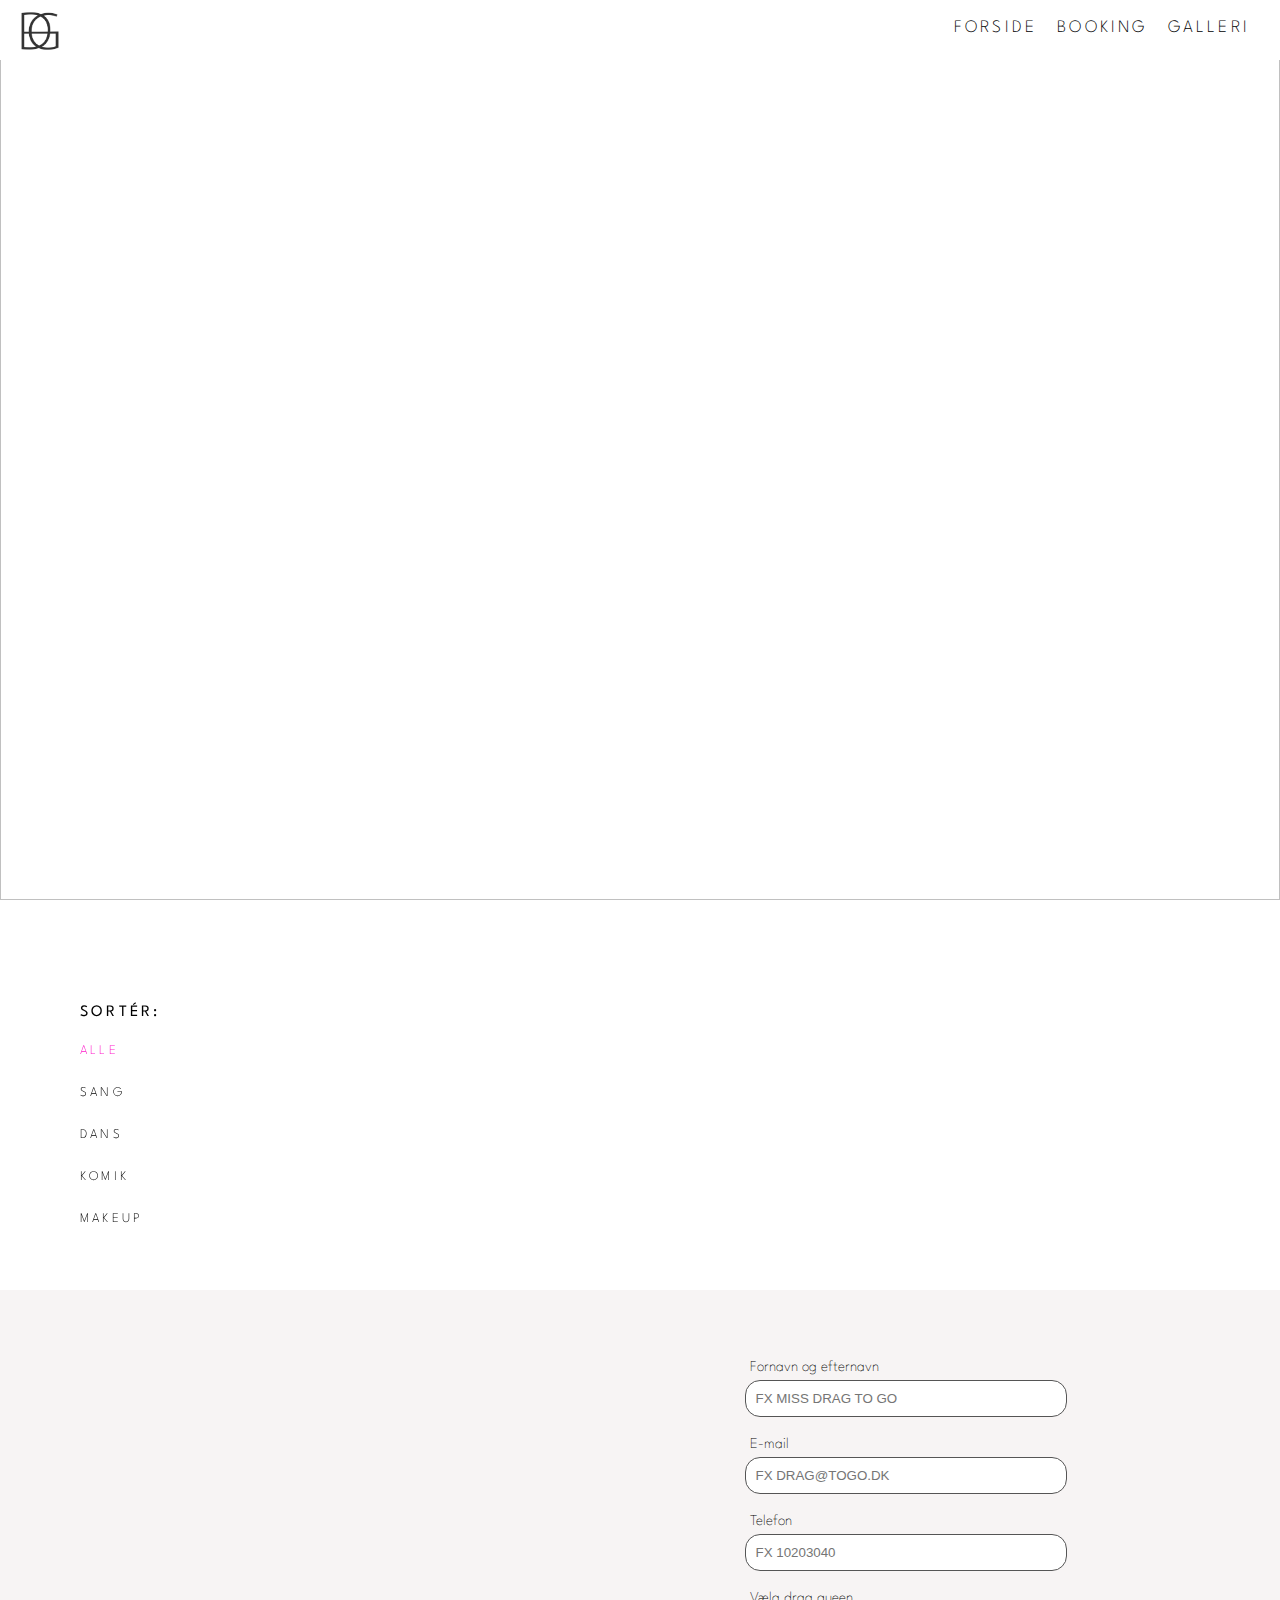
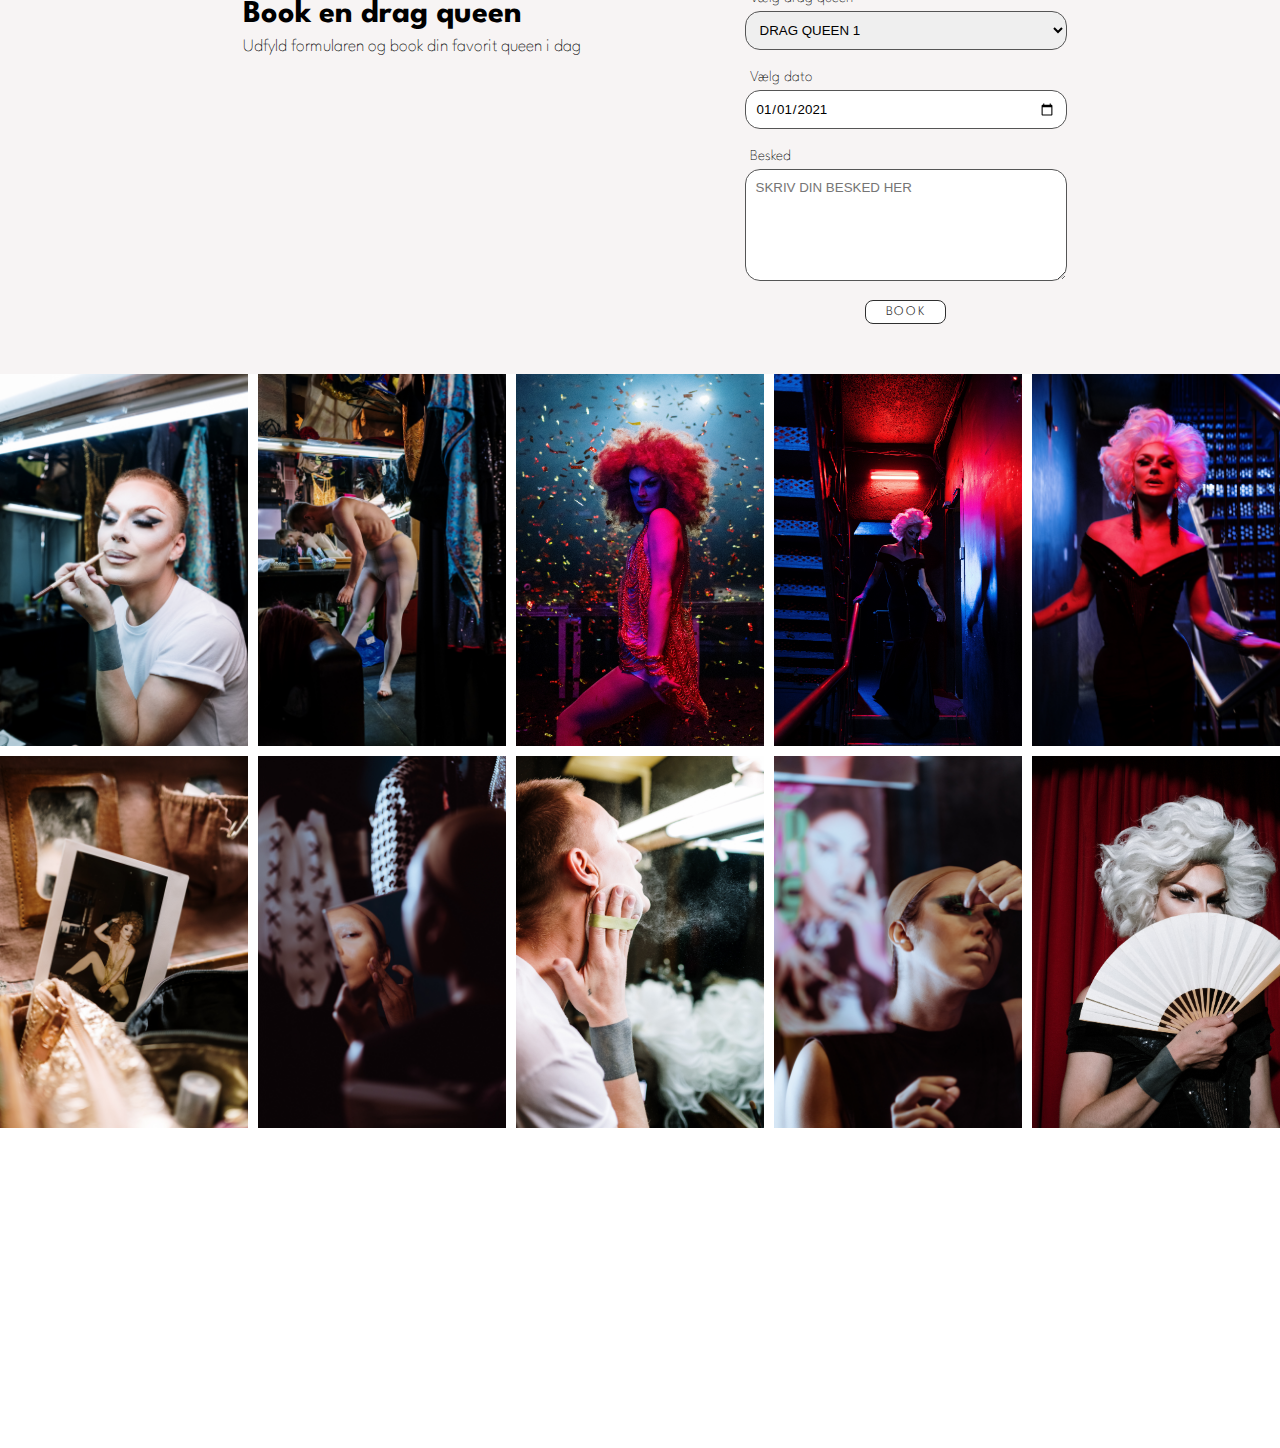
==== index.html @ 686bbc50 "slettet style sheets fra html" ====
<!DOCTYPE html>
<html lang="da">

<head>
    <meta charset="utf-8">
    <meta name="viewport" content="width=device-width, initial-scale=1.0">

    <link rel="apple-touch-icon" sizes="200x200" href="img/DRAGTOGO_LOGO-02-kopi.png">
    <link rel="icon" type="image/png" sizes="32x32" href="img/DRAGTOGO_LOGO-02-kopi.png">


    <!--    link der henter google font-->
    <link rel="preconnect" href="https://fonts.gstatic.com">
    <link href="https://fonts.googleapis.com/css2?family=Spartan:wght@100;200;300;400;500&display=swap" rel="stylesheet">


    <title>Drag To-Go</title>
    <link rel="stylesheet" href="style.css">
    <link rel="stylesheet" href="theresa.css">
</head>

<body>

    <header>
        <nav>
            <a href="index.html"><img id="logo" src="img/DRAGTOGO_LOGO-02-kopi.png" alt="logo"></a>
            <div id="menuknap">
                <div class="bar1"></div>
                <div class="bar2"></div>
                <div class="bar3"></div>
            </div>
            <div id="navbar" class="hidden">
                <div id="link_box">
                    <a class="link" href="index.html">Forside</a>
                    <a class="link" href="index.html#booking">Booking</a>
                    <a class="link" href="index.html#galleri">Galleri</a>
                </div>
            </div>
        </nav>
    </header>

    <main>
        <section id="splash">
            <img src="img/splashimage.jpg" alt="">
            <div class="splash_container">
                <h1>DRAG TO GO</h1>
                <p>Se udvalget af vores smukke drag queens og book en unik oplevelse til dit selskab, som med garanti vil opleve et brag af fest </p>
            </div>
            <p class="pil bounce">ↆ</p>
        </section>

        <section id="liste">
            <div id="sorter_section">
                <h3 class="sorter">Sortér: ☰</h3>
                <div class="kategorier hidden">
                    <button data-kategori="alle" class="valgt">ALLE</button>
                    <button data-kategori="Sang">SANG</button>
                    <button data-kategori="Dans">DANS</button>
                    <button data-kategori="Komik">KOMIK</button>
                    <button data-kategori="Makeup">MAKEUP</button>
                </div>
            </div>

            <div id="oversigt"></div>

        </section>



        <section id="booking">
            <div id="booking_tekst">
                <h2>Book en drag queen</h2>
                <p>Udfyld formularen og book din favorit queen i dag</p>
            </div>

            <div id="form_container">
                <form name="booking_form" action="lavevttakfordinbeskedhtmlside">

                    <label for="navn">Fornavn og efternavn</label>
                    <input id="navn" placeholder="FX MISS DRAG TO GO" name="navn" type="text" required>

                    <label for="e-mail">E-mail</label>
                    <input id="e-mail" placeholder="FX DRAG@TOGO.DK" name="e-mail" type="email" required>

                    <label for="tlf">Telefon</label>
                    <input id="tlf" placeholder="FX 10203040" name="tlf" type="tel" pattern="[0-9]{8}" required>

                    <label for="queens">Vælg drag queen</label>
                    <select id="queens" name="queens">
                        <option value="queen1">DRAG QUEEN 1</option>
                        <option value="queen2">DRAG QUEEN 2</option>
                        <option value="queen3">DRAG QUEEN 3</option>
                        <option value="queen4">DRAG QUEEN 4</option>
                        <option value="queen5">DRAG QUEEN 5</option>
                        <option value="queen6">DRAG QUEEN 6</option>
                        <option value="queen7">DRAG QUEEN 7</option>
                        <option value="queen8">DRAG QUEEN 8</option>
                        <option value="queen9">DRAG QUEEN 9</option>
                        <option value="queen10">DRAG QUEEN 10</option>
                    </select>

                    <label for="dato">Vælg dato</label>
                    <input id="dato" type="date" name="dato" value="2021-01-01" min="2021-01-01" max="2025-12-31">

                    <!--
                        <label for="emne">Emne</label>
                        <input id="emne" placeholder="Beskedemne" name="emne" type="text" required>
-->
                    <label for="besked">Besked</label>
                    <textarea id="besked" placeholder="SKRIV DIN BESKED HER" rows="6" name="besked" required></textarea>

                    <div id="book_knap_container">

                        <button id="book_knap">BOOK</button>
                    </div>

                </form>
            </div>
        </section>

        <section id="galleri">
            <div class="image-container">
                <figure>
                    <img src="img/drag1.jpg" class="pic1" alt="">
                    <img src="img/drag2.jpg" class="pic2" alt="">
                    <img src="img/drag6.jpg" class="pic3" alt="">
                    <img src="img/drag8.jpg" class="pic4" alt="">
                    <img src="img/drag9.jpg" class="pic5" alt="">
                    <img src="img/drag10.jpg" class="pic6" alt="">
                    <img src="img/drag28.jpg" class="pic7" alt="">
                    <img src="img/drag16.jpg" class="pic8" alt="">
                    <img src="img/drag12.jpg" class="pic9" alt="">
                    <img src="img/drag21.jpg" class="pic10" alt="">
                </figure>
            </div>
        </section>

        <template>
            <article>

                <img class="billede" src="" alt="">
                <button id="se_mere">Se mere</button>
                <p class="navn">Miss </p>
            </article>
        </template>


    </main>




    <footer id="footer">

        <div class="footer_container">
            <div class="footer_contact">
                <p>Kontakt os</p>
                <p>Telefon: +45 12 34 56 78</p>
                <p>Mail: drag@togo.com</p>
            </div>

            <div class="nyhedsbrev">
                <p>Tilmeld dig vores nyhedsbrev</p>
                <div class="mail_boks">
                    <input placeholder="MIN E-MAILADRESSE" type="text" name="mail" required>
                    <button class="tilmeld_knap">TILMELD ▸</button>
                </div>
                <div class="streg"></div>
            </div>
        </div>

        <div class="medier">
            <a href="#"><img src="img/socialemedier_facebook.png" alt="facebook ikon"></a>
            <a href="#"><img src="img/socialemedier_instagram.png" alt="instagram ikon"></a>
        </div>

        <p class="ophav">Ophavsret © 2021, DRAG TO GO</p>


    </footer>





    <script src="script.js"></script>
</body></html>
---- style.css ----
* {
    margin: 0;
    padding: 0;
}

img {
    width: 100%;
}

body {
    font-family: 'Spartan', sans-serif;
    /*    background-color: white;*/
    /*    margin: 0;*/
    margin-bottom: 310px;
}

main {
    background-color: white;
    margin: 0;
    margin-bottom: 180px;
}

h2 {
    font-size: 1.5rem;
}

h3 {
    font-size: 1rem;
}

p {
    font-size: 0.9rem;
}




/*------STYLE AF NAV------*/

#logo {
    width: 50px;
    height: 46px;
    position: absolute;
    left: 15px;
    top: 8px;
    z-index: 2;
}

nav {
    width: 100%;
    position: fixed;
    display: flex;
    flex-direction: row;
    justify-content: flex-end;
    height: 60px;
    background-color: white;
}

nav a {
    text-decoration: none;
    color: black;
    padding-bottom: 80px;
    font-size: 1.3rem;
    text-transform: uppercase;
    letter-spacing: .2rem;
    font-weight: 200;
}

#menuknap {
    margin-right: 20px;
    cursor: pointer;
    position: fixed;
    z-index: 2;
    padding-top: 10px;
}

#link_box {
    display: flex;
    flex-direction: column;
    text-align: center;
    margin-top: 100px;
}

#navbar {
    background-color: white;
    width: 100vw;
    height: 100vh;
}

.bar1,
.bar2,
.bar3 {
    width: 32px;
    height: 4px;
    background-color: black;
    margin: 6px 0;
    transition: 0.4s;
    border-radius: 5px;
}

.change .bar1 {
    transform: rotate(-45deg) translate(-8px, 5px);
    transform: rotate(-45deg) translate(-8px, 5px);
    background-color: #454545;
}

.change .bar2 {
    opacity: 0;
}

.change .bar3 {
    transform: rotate(45deg) translate(-8px, -7px);
    transform: rotate(45deg) translate(-8px, -7px);
    background-color: #454545;
}




/*---------SPLASH---------*/

#splash {
    display: grid;
}

#splash img,
.splash_container {
    grid-area: 1/1;
}

.splash_container {
    place-self: center center;
}

#splash h1 {
    color: white;
    font-size: 3rem;
    margin-top: 80px;
    text-align: center;
}

#splash p {
    max-width: 600px;
    color: white;
    text-align: center;
    font-size: 0.9rem;
    margin: 15px;
    letter-spacing: 0.1rem;
    font-weight: 100;
    line-height: 25px;
}

#splash img {
    width: 100vw;
    height: 100vh;
    object-fit: cover;
    object-position: 70%;
}

.pil {
    position: absolute;
    bottom: 10px;
    left: 49%;
}



/*--------------sortér knap----------------*/

.kategorier {
    display: flex;
    flex-direction: column;
}

.kategorier button {
    letter-spacing: .2rem;
    padding: 20px;
}

#liste {
    margin-bottom: 40px;
}

.sorter {
    border-radius: 25px;
    border: 1px solid #a2a2a2;
    background-color: white;
    padding: 15px 20px;
    width: 45%;

    text-transform: uppercase;
    text-align: center;
    letter-spacing: .2rem;
    font-size: 1rem;
    font-weight: 200;
    margin: auto;
    margin-top: 30px;
}



/*------LINKS-----*/

button {
    border: none;
    border-radius: 8px;
    padding: 5px 20px;
    background-color: white;
    font-weight: 300;
}

button:hover {
    background-color: none;
    color: #FF1ACA;
}

a {
    color: black;
    text-decoration: none;
}

a:hover {
    color: #FF1ACA;
    transition: .3s;
}

/*booking_knap = i single view*/

#booking_knap {
    background-color: #2f2f2f;
    color: white;
    padding: 10px 25px;
    border-radius: 20px;
    text-transform: uppercase;
    letter-spacing: .1rem;
    font-size: .8rem;
}

#booking_knap:hover {
    background-color: white;
    color: #2f2f2f;
    border: 1px solid #9f9f9f;
    transition: .3s;
}







/*----BOOKING SECTION----*/

#booking {
    background-color: #F7F4F4;
    padding: 40px 45px;
}

#booking p {
    padding-top: 10px;
    font-weight: 100;
}

#booking_tekst {
    padding-bottom: 10px;
}

#form_container {
    display: flex;
    justify-content: center;
}

label {
    display: block;
    padding: 20px 5px 6px;

    font-size: 0.9rem;
    font-weight: 100;
}

#booking input,
textarea,
select {
    padding: 5px 10px;
    font-family: sans-serif;
    border-radius: 15px;
    border: .5px solid #555555;
    width: 240px;
    font-weight: 100;
}

textarea {
    padding-top: 10px;
}

date {
    text-transform: uppercase;
}

select {
    width: 262px;
}


#book_knap {
    background-color: white;
    color: #2f2f2f;
    border: 1px solid #2f2f2f;
    text-transform: uppercase;
    letter-spacing: .1rem;
}


#book_knap_container {
    text-align: center;
    margin-top: 15px;
}








/*Galleri*/

div.image-container figure {
    display: grid;
    grid-template-columns: repeat(5, 1fr);
    grid-auto-rows: 1fr;
    gap: 10px;
}

.pic1 {
    grid-column: 1/2;
}

.pic2 {
    grid-column: 2/3;
}

.pic3 {
    grid-column: 3/4;
}

.pic4 {
    grid-column: 4/5;
}

.pic5 {
    grid-column: 5/6;
}

.pic6 {
    grid-column: 1/2;
    grid-row: 2/3;
}

.pic7 {
    grid-column: 2/3;
    grid-row: 2/3;
}

.pic8 {
    grid-column: 3/4;
    grid-row: 2/3;
}

.pic9 {
    grid-column: 4/5;
    grid-row: 2/3;
}

.pic10 {
    grid-column: 5/6;
    grid-row: 2/3;
}


#galleri {
    padding-bottom: 10px;
}



/*------ STYLING AF FOOTER ------*/

#footer {
    background-color: #2f2f2f;
    position: fixed;
    bottom: 0;
    width: 100vw;
    z-index: -1;
}

.nyhedsbrev {
    display: table;
    margin: 0 auto;
    padding-top: 20px;
}

.nyhedsbrev p {
    color: white;
    text-align: center;
    margin-bottom: 5px;
    font-size: 0.9rem;
    font-weight: 500;
    text-transform: uppercase;
    letter-spacing: 0.1rem;
}

.streg {
    width: 355px;
    height: 2px;
    background-color: white;
}

#footer input {
    background-color: #2f2f2f;
    border: none;
    letter-spacing: .13rem;
}

.tilmeld_knap {
    background-color: #2f2f2f;
    border: none;
    color: white;
    font-size: 0.7rem;
}


.mail_boks input {
    color: white;
    text-transform: inherit;
    font-size: 0.9rem;
    font-weight: 100;
}

.footer_contact {
    color: white;
    text-align: center;
    padding: 20px;
}

.footer_contact p {
    font-size: 1rem;
    padding-bottom: 5px;
    font-weight: 100;
    font-family: 'Spartan', sans-serif;
}

.footer_contact p:first-child {
    font-weight: 500;
    text-transform: uppercase;
    letter-spacing: 0.1rem;
}

.medier {
    display: table;
    margin: 0 auto;
    padding: 10px;
    margin-top: 10px;
}

.ophav {
    color: #6d6d6d;
    text-align: center;
    margin-bottom: 20px;
    font-size: 0.8rem;
}

.medier img {
    width: 25px;
    height: 25px;
    margin-right: 20px;
}







/*------loop view forside------*/

#oversigt {
    display: grid;
    grid-template-columns: repeat(auto-fill, minmax(450px, 1fr));
}

article {
    display: grid;
}

#se_mere,
article img,
article p {
    grid-area: 1/1;
}

#se_mere {
    place-self: end center;
    margin-bottom: 30px;
    background-color: rgb(255, 255, 255, .8);
    color: #2f2f2f;
    /*    border: 1px solid #555555;*/
    padding: 8px 40px;
    border-radius: 20px;
    text-transform: uppercase;
    letter-spacing: .1rem;
    /*    opacity: 80%;*/
    /*    z-index:-1;*/
}

article p {
    text-align: center;
    padding-top: 55px;
    font-size: 1.2rem;
    letter-spacing: .2rem;
    text-transform: uppercase;
    /*    color:white;*/
    /*    text-shadow:2px 2px white;*/
}

article img {
    place-self: center;
    margin-top: 90px;

    width: 425px;
    height: 500px;
    object-fit: cover;
}





/*--------SINGLE VIEW MOBIL--------*/

#rating_container {
    padding: 10px 0;
    text-align: center;
}

#rating_billede {
    width: 40%;
}




@media (max-width: 650px) {
    div.image-container figure {
        display: flex;
        gap: 10px;
    }

    .image-container {
        overflow-x: scroll;
        padding: 20px;
        padding-top: 30px;
        padding-left: 30px;
        padding-right: 70px;
    }

    .image-container figure {
        flex-basis: 90%;
        flex-shrink: 0;
        flex-grow: 1;
    }

    .image-container img {
        margin-right: 20px;
    }
}



@media (min-width: 650px) {


    /*------SPLASH------*/


    #menuknap {
        display: none;
    }

    #navbar {
        display: contents;
    }

    #link_box {
        display: flex;
        flex-direction: row;
        grid-gap: 20px;
        margin-right: 30px;
        margin-top: 20px;
    }

    #link_box a {
        font-size: 1.1rem;
    }




    /*-------SORTER + OVERSIGT-------*/

    #oversigt {
        margin-right: 50px;
    }

    article img {
        width: 500px;
        height: 650px;
    }


    #se_mere:hover {
        background-color: #2f2f2f;
        padding: 8px 40px;
        border-radius: 20px;
        color: white;
        transition: .3s;
        cursor: pointer;
    }

    #sorter_section {
        margin-top: 60px;
        position: sticky;
        top: 10vh;
        align-self: flex-start
    }

    .kategorier {
        display: flex;
        flex-direction: column;
        justify-content: flex-start;
    }

    .kategorier button {
        letter-spacing: .2rem;
        padding-top: 10px;
        text-align: justify;
        margin-left: 60px;
        font-weight: 200;
        cursor: pointer;
    }

    .kategorier button:hover {
        color: #FF1ACA;
        transition: .3s;
    }

    #liste {
        display: grid;
        grid-template-columns: 20% 80%;
        margin-bottom: 45px;
    }

    .sorter {
        border: none;
        width: 45%;
        text-transform: uppercase;
        letter-spacing: .2rem;
        font-size: 1rem;
        font-weight: 400;
        margin-left: 60px;
        margin-top: 30px;
        text-align: justify;
    }





    /*------BOOKING SEKTION------*/

    #booking {
        display: grid;
        grid-template-columns: 45% 55%;

        background-color: #F7F4F4;
        padding: 50px;
    }

    #booking h2 {
        font-size: 2rem;
    }

    #booking p {
        font-size: 1.1rem;
        font-weight: 100;
    }

    #booking_tekst {
        place-self: center end;
    }

    label {
        font-size: 0.95rem;
    }

    #booking input,
    textarea,
    select {
        width: 300px;
        padding: 10px;
    }

    select {
        width: 322px;
    }

    #book_knap:hover {
        background-color: #2f2f2f;
        padding: 5px 35px;
        border-radius: 15px;
        color: white;
        transition: .3s;
        cursor: pointer;
    }




    /*---- STYLING AF FOOTER ----*/

    .footer_container {
        max-width: 1000px;
        margin: 0 auto 0 auto;
        display: grid;
        grid-template-columns: 1fr 1fr;
        padding-top: 80px;
    }

    .tilmeld_knap:hover {
        color: #ff27ff;
        cursor: pointer;
    }

    .nyhedsbrev {
        padding-top: 20px;
    }

    .medier {
        margin-top: 20px;
        margin-bottom: 10px;
    }

    .mail_boks input {
        width: 240px;
    }

    .footer_contact p {
        letter-spacing: 0.1rem;
        font-size: 0.9rem;
    }

    .footer_contact p:first-child {
        margin-bottom: 10px;
    }


}

/*media query slutter her*/
















/*--------SINGLE VIEW DESKTOP--------*/

#rating_container {
    padding: 10px 0;
    text-align: center;
}

#rating_billede {
    width: 50%;
}









/*--------effekter--------*/

.valgt {
    color: #ff1aca !important;
}

.hidden {
    display: none;
}





/*------animationer-------*/



/*burger menuanimation*/
.openmenu {
    animation-name: slide_kf;
    animation-duration: 0.5s;
    animation-iteration-count: 1;
    animation-timing-function: cubic-bezier(0.77, 0.2, 0.05, 1.0);
}

@keyframes slide_kf {
    0% {
        transform: translateX(100%);
    }

    100% {
        transform: translateX(0%);
    }
}

.closemenu {
    animation-name: slideout_kf;
    animation-duration: 0.5s;
    animation-iteration-count: 1;
    animation-timing-function: cubic-bezier(0.77, 0.2, 0.05, 1.0);
}

@keyframes slideout_kf {
    100% {
        transform-origin: 0% 0%;
        transform: translateX(100%);
    }

    0% {
        transform-origin: 0% 0%;
        transform: translateX(0%);
    }
}



/*splash animation*/
.bounce {
    animation-name: bounce_kf;
    animation-duration: 1s;
    animation-iteration-count: infinite;
    animation-direction: alternate;
    animation-fill-mode: both;
}

@keyframes bounce_kf {
    100% {
        transform: translateY(-5px);
    }

    0% {
        transform: translateY(8px);
    }
}
---- theresa.css ----
* {
    font-family: 'Spartan', sans-serif;
}

#row {
    text-align: center;
}

#tilbage {
    background-color: white;
    color: #2f2f2f;
    border: 1px solid #9f9f9f;
    border-radius: 20px;
    transition: .3s;


    text-transform: uppercase;
    letter-spacing: .1rem;
    font-size: .8rem;

    padding: 10px 45px;
    margin: 60px 0 0px 30px;
}


#detail {
    margin: 35px 30px;
}

#col2 {
    padding-top: 20px;
}

#col2 h2 {
    font-size: 1.2rem;
    font-weight: 400;
    padding-top: 10px;
}

.navn {
    letter-spacing: .2rem;
    text-transform: uppercase;
    font-weight: 400;
}

.beskrivelse {
    padding-top: 15px;
    font-weight: 100;
    padding: 15px 0 35px;
    line-height: 1.7rem;
}


#infoboks {
    padding: 35px 35px 45px;
    background-color: #F7F4F4;
}

#col3 h4 {
    font-weight: 600;
    letter-spacing: .2rem;
    font-size: .8rem;
}

#col3 p {
    padding: 5px 0 25px;
    font-weight: 100;
    font-size: .85rem;
    letter-spacing: .15rem;
}

#rating {
    padding-bottom: 5px;
    text-align: center;
}

#rating img {
    width: 6%;
}

#booking_knap_container {
    text-align: center;
    padding-top: 20px;
}





@media (min-width: 650px) {


    #detail {
        display: grid;
        grid-template-columns: 40% 35% 25%;
        grid-template-rows: auto;
        margin: 0;
        padding-top: 50px;

    }


    #row {
        grid-column: 1/span 1;
        grid-row: 1/span 1;

        text-align: left;
    }

    #tilbage {
        padding: 8px 35px;
        margin: 30px 0 20px 50px;
    }

    #tilbage:hover {
        background-color: #2f2f2f;
        color: White;
        cursor: pointer;

    }


    #col1 {
        display: grid;
        grid-template-columns: 70% 30%;
        padding-left: 50px;
        gap: 20px;

        grid-column: 1/span 1;
        grid-row: 2/span 1;
        padding-left: 50px;
        object-fit: cover;
    }

    #main_billede {
        width: 320px;
        height: 642.2px;
        object-fit: cover;
    }


    #image_container figure img {
        padding: 0 0 10px;
        width: 100px;
        height: 150px;
        object-fit: cover;
    }





    #col2 {
        padding: 0 35px;
        grid-column: 2/span 1;
        grid-row: 2/span 1;
    }

    #infoboks {
        height: 80vh;
        padding-top: 30px;
    }

    #col3 {
        grid-column: 3/span 1;
        grid-row: 2/span 1;
        padding-right: 50px;
    }

    /*
        #single_galleri {
            grid-column: 1/span1;
            grid-row: 2/span1;
            padding-left: 50px;
        }
*/


}




@media (max-width: 650px) {

    #detail {
        margin: 0;
    }

    #col1 {
        padding-top: 30px;
        padding-left: 30px;
        padding-right: 30px;
    }

    #col2 {
        padding-top: 30px;
        padding-left: 30px;
        padding-right: 30px;
    }

    #single_galleri {
        padding-top: 30px;
        padding-left: 30px;
        padding-right: 30px;
    }

    div#image_container #single_galleri figure {
        display: flex;
        gap: 10px;
    }

    #image_container {
        overflow-x: scroll;
        padding: 20px;
    }

    #image_container figure {
        flex-basis: 50%;
        flex-shrink: 0;
        flex-grow: 1;
    }

    #image_container #single_galleri figure img {
        margin-right: 20px;
    }
}
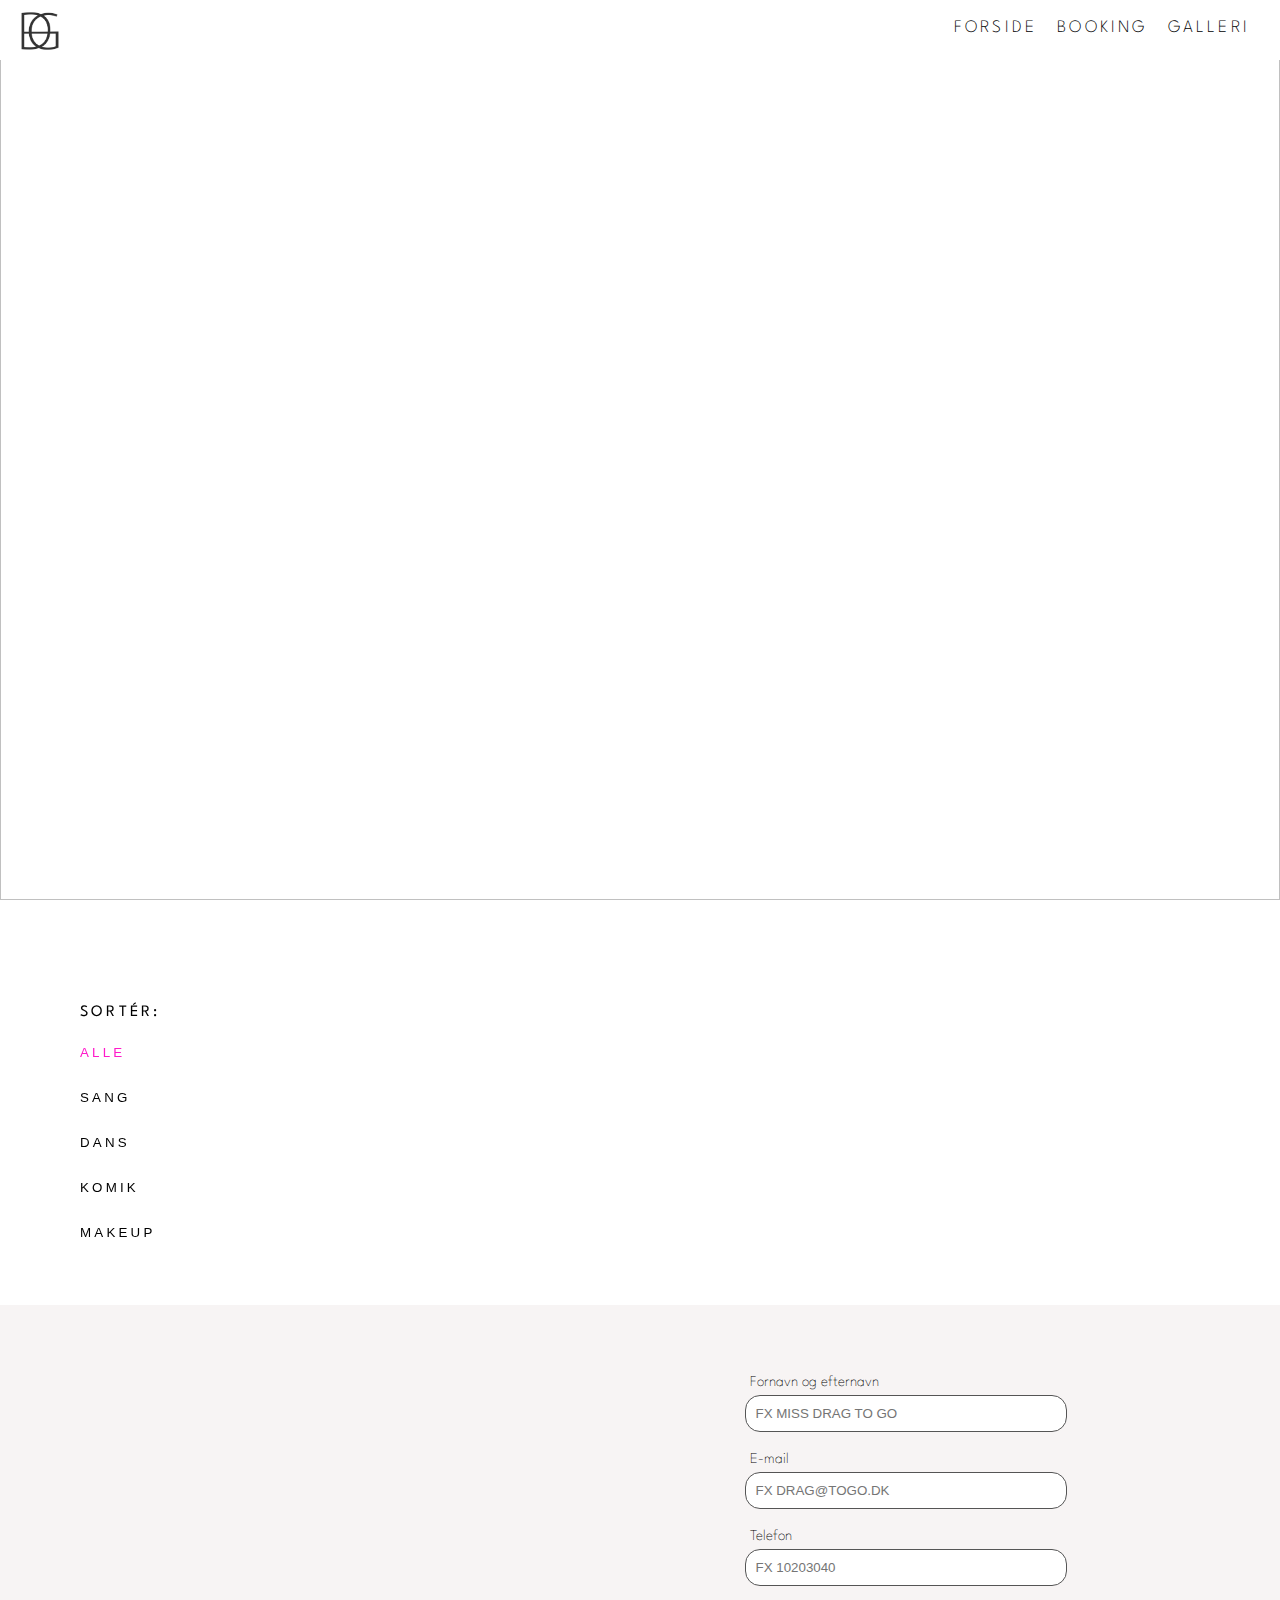
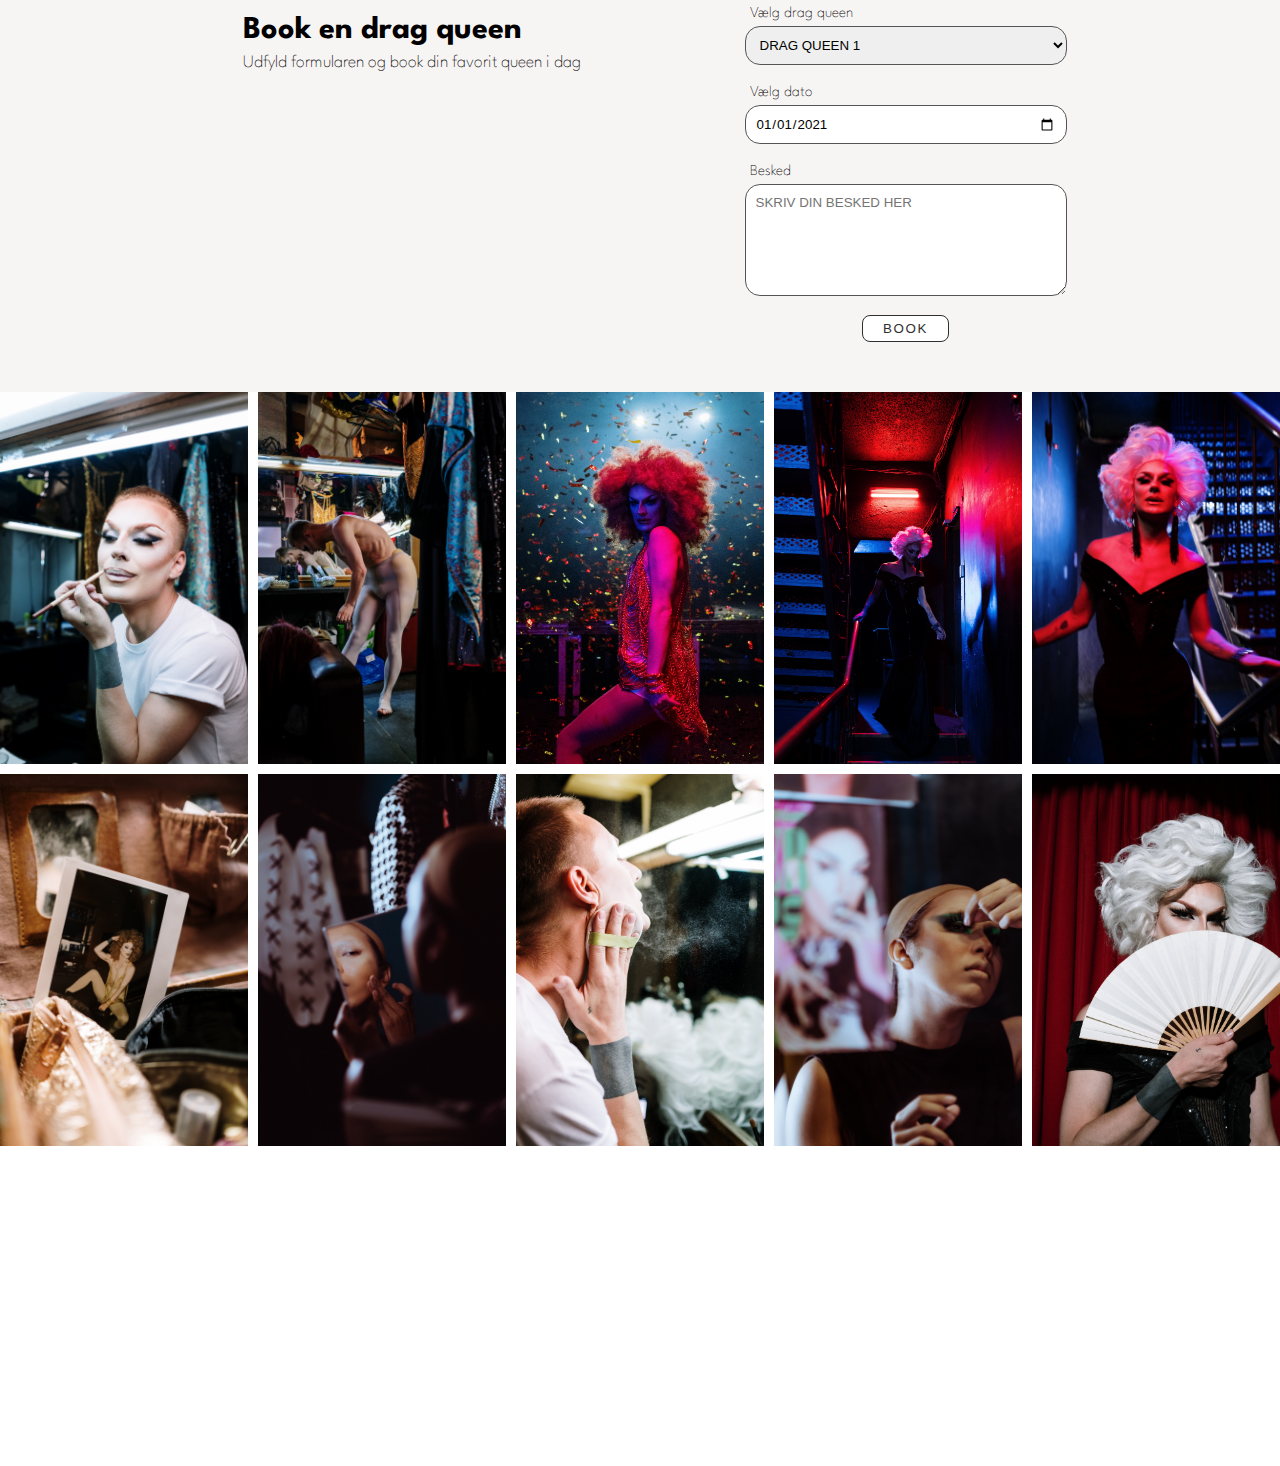
==== commit 75673413: "single view kode lagt ind i style.css" ====
--- a/index.html
+++ b/index.html
@@ -8,15 +8,12 @@
     <link rel="apple-touch-icon" sizes="200x200" href="img/DRAGTOGO_LOGO-02-kopi.png">
     <link rel="icon" type="image/png" sizes="32x32" href="img/DRAGTOGO_LOGO-02-kopi.png">
 
-
-    <!--    link der henter google font-->
     <link rel="preconnect" href="https://fonts.gstatic.com">
     <link href="https://fonts.googleapis.com/css2?family=Spartan:wght@100;200;300;400;500&display=swap" rel="stylesheet">
 
-
     <title>Drag To-Go</title>
     <link rel="stylesheet" href="style.css">
-    <link rel="stylesheet" href="theresa.css">
+
 </head>
 
 <body>
--- a/style.css
+++ b/style.css
@@ -224,26 +224,6 @@
     transition: .3s;
 }
 
-/*booking_knap = i single view*/
-
-#booking_knap {
-    background-color: #2f2f2f;
-    color: white;
-    padding: 10px 25px;
-    border-radius: 20px;
-    text-transform: uppercase;
-    letter-spacing: .1rem;
-    font-size: .8rem;
-}
-
-#booking_knap:hover {
-    background-color: white;
-    color: #2f2f2f;
-    border: 1px solid #9f9f9f;
-    transition: .3s;
-}
-
-
 
 
 
@@ -323,7 +303,7 @@
 
 
 
-/*Galleri*/
+/*-----Galleri-----*/
 
 div.image-container figure {
     display: grid;
@@ -384,8 +364,8 @@
 
 
 
+
 /*------ STYLING AF FOOTER ------*/
-
 #footer {
     background-color: #2f2f2f;
     position: fixed;
@@ -480,10 +460,7 @@
 
 
 
-
-
 /*------loop view forside------*/
-
 #oversigt {
     display: grid;
     grid-template-columns: repeat(auto-fill, minmax(450px, 1fr));
@@ -535,54 +512,112 @@
 
 
 
-
-/*--------SINGLE VIEW MOBIL--------*/
+/*--------single view--------*/
+
+#row {
+    text-align: center;
+}
+
+#tilbage {
+    background-color: white;
+    color: #2f2f2f;
+    border: 1px solid #9f9f9f;
+    border-radius: 20px;
+    transition: .3s;
+
+
+    text-transform: uppercase;
+    letter-spacing: .1rem;
+    font-size: .8rem;
+
+    padding: 10px 45px;
+    margin: 60px 0 0px 30px;
+}
+
+#detail {
+    margin: 0;
+}
+
+#col1 {
+    padding: 20px 40px;
+}
+
+#col2 {
+    padding: 0 40px;
+}
+
+#col3 {
+    padding: 30px 40px;
+}
+
+#col2 h2 {
+    font-size: 1.2rem;
+    font-weight: 400;
+    padding-top: 10px;
+}
+
+.navn {
+    letter-spacing: .2rem;
+    text-transform: uppercase;
+    font-weight: 400;
+}
+
+.beskrivelse {
+    padding-top: 15px;
+    font-weight: 100;
+    line-height: 1.7rem;
+}
+
+#infoboks {
+    padding: 35px 35px 45px;
+    background-color: #F7F4F4;
+}
+
+#col3 h4 {
+    font-weight: 600;
+    letter-spacing: .2rem;
+    font-size: .8rem;
+}
+
+#col3 p {
+    padding: 5px 0 25px;
+    font-weight: 100;
+    font-size: .85rem;
+    letter-spacing: .15rem;
+}
 
 #rating_container {
-    padding: 10px 0;
+    padding: 10px 0 0;
     text-align: center;
 }
 
 #rating_billede {
-    width: 40%;
-}
-
-
-
-
-@media (max-width: 650px) {
-    div.image-container figure {
-        display: flex;
-        gap: 10px;
-    }
-
-    .image-container {
-        overflow-x: scroll;
-        padding: 20px;
-        padding-top: 30px;
-        padding-left: 30px;
-        padding-right: 70px;
-    }
-
-    .image-container figure {
-        flex-basis: 90%;
-        flex-shrink: 0;
-        flex-grow: 1;
-    }
-
-    .image-container img {
-        margin-right: 20px;
-    }
-}
+    width: 35%;
+}
+
+#booking_knap_container {
+    text-align: center;
+}
+
+#booking_knap {
+    background-color: #2f2f2f;
+    color: white;
+    padding: 10px 25px;
+    border-radius: 20px;
+    text-transform: uppercase;
+    letter-spacing: .1rem;
+    font-size: .8rem;
+}
+
+
+
+
 
 
 
 @media (min-width: 650px) {
 
-
     /*------SPLASH------*/
-
-
     #menuknap {
         display: none;
     }
@@ -607,7 +642,6 @@
 
 
     /*-------SORTER + OVERSIGT-------*/
-
     #oversigt {
         margin-right: 50px;
     }
@@ -616,7 +650,6 @@
         width: 500px;
         height: 650px;
     }
-
 
     #se_mere:hover {
         background-color: #2f2f2f;
@@ -674,10 +707,7 @@
 
 
 
-
-
     /*------BOOKING SEKTION------*/
-
     #booking {
         display: grid;
         grid-template-columns: 45% 55%;
@@ -727,7 +757,6 @@
 
 
     /*---- STYLING AF FOOTER ----*/
-
     .footer_container {
         max-width: 1000px;
         margin: 0 auto 0 auto;
@@ -764,39 +793,154 @@
     }
 
 
-}
-
-/*media query slutter her*/
-
-
-
-
-
-
-
-
-
-
-
-
-
-
-
-
-/*--------SINGLE VIEW DESKTOP--------*/
-
-#rating_container {
-    padding: 10px 0;
-    text-align: center;
-}
-
-#rating_billede {
-    width: 50%;
-}
-
-
-
-
+
+
+    /*-------SINGLE VIEW------*/
+    #detail {
+        display: grid;
+        grid-template-columns: 40% 35% 25%;
+        grid-template-rows: auto;
+        margin: 0;
+        padding-top: 40px;
+    }
+
+    #row {
+        grid-column: 1/span 1;
+        grid-row: 1/span 1;
+
+        text-align: left;
+    }
+
+    #tilbage {
+        padding: 8px 35px;
+        margin: 30px 0 0px 50px;
+    }
+
+    #tilbage:hover {
+        background-color: #2f2f2f;
+        color: White;
+        cursor: pointer;
+    }
+
+    #col1 {
+        display: grid;
+        grid-template-columns: 70% 30%;
+        padding: 10px 50px;
+        gap: 20px;
+
+        grid-column: 1/span 1;
+        grid-row: 2/span 1;
+        padding-left: 50px;
+        object-fit: cover;
+    }
+
+    #main_billede {
+        width: 320px;
+        height: 642.2px;
+        object-fit: cover;
+    }
+
+    #image_container figure img {
+        padding: 0 0 10px;
+        width: 100px;
+        height: 150px;
+        object-fit: cover;
+    }
+
+    #col2 {
+        padding: 0 35px;
+        grid-column: 2/span 1;
+        grid-row: 2/span 1;
+    }
+
+    #infoboks {
+        height: 80vh;
+        padding-top: 30px;
+    }
+
+    #col3 {
+        grid-column: 3/span 1;
+        grid-row: 2/span 1;
+        padding: 10px 50px 0 0;
+    }
+
+
+    #rating_container {
+        padding: 7px 0;
+    }
+
+    #rating_billede {
+        width: 50%;
+    }
+
+    #booking_knap:hover {
+        background-color: white;
+        color: #2f2f2f;
+        border: 1px solid #9f9f9f;
+        transition: .3s;
+    }
+
+
+}
+
+
+
+@media (max-width: 650px) {
+
+    div.image-container figure {
+        display: flex;
+        gap: 10px;
+    }
+
+    .image-container {
+        overflow-x: scroll;
+        padding: 20px;
+        padding-top: 30px;
+        padding-left: 30px;
+        padding-right: 70px;
+    }
+
+    .image-container figure {
+        flex-basis: 90%;
+        flex-shrink: 0;
+        flex-grow: 1;
+    }
+
+    .image-container img {
+        margin-right: 20px;
+    }
+
+
+
+
+    /*----galleri i single view----*/
+    #single_galleri {
+        padding-top: 0px;
+        padding-left: 30px;
+        padding-right: 50px;
+    }
+
+    div#image_container #single_galleri figure {
+        display: flex;
+        gap: 10px;
+    }
+
+    #image_container {
+        overflow-x: scroll;
+        padding: 20px;
+    }
+
+    #image_container figure {
+        flex-basis: 50%;
+        flex-shrink: 0;
+        flex-grow: 1;
+    }
+
+    #image_container #single_galleri figure img {
+        margin-right: 20px;
+    }
+
+}
 
 
 
@@ -817,7 +961,6 @@
 
 
 /*------animationer-------*/
-
 
 
 /*burger menuanimation*/
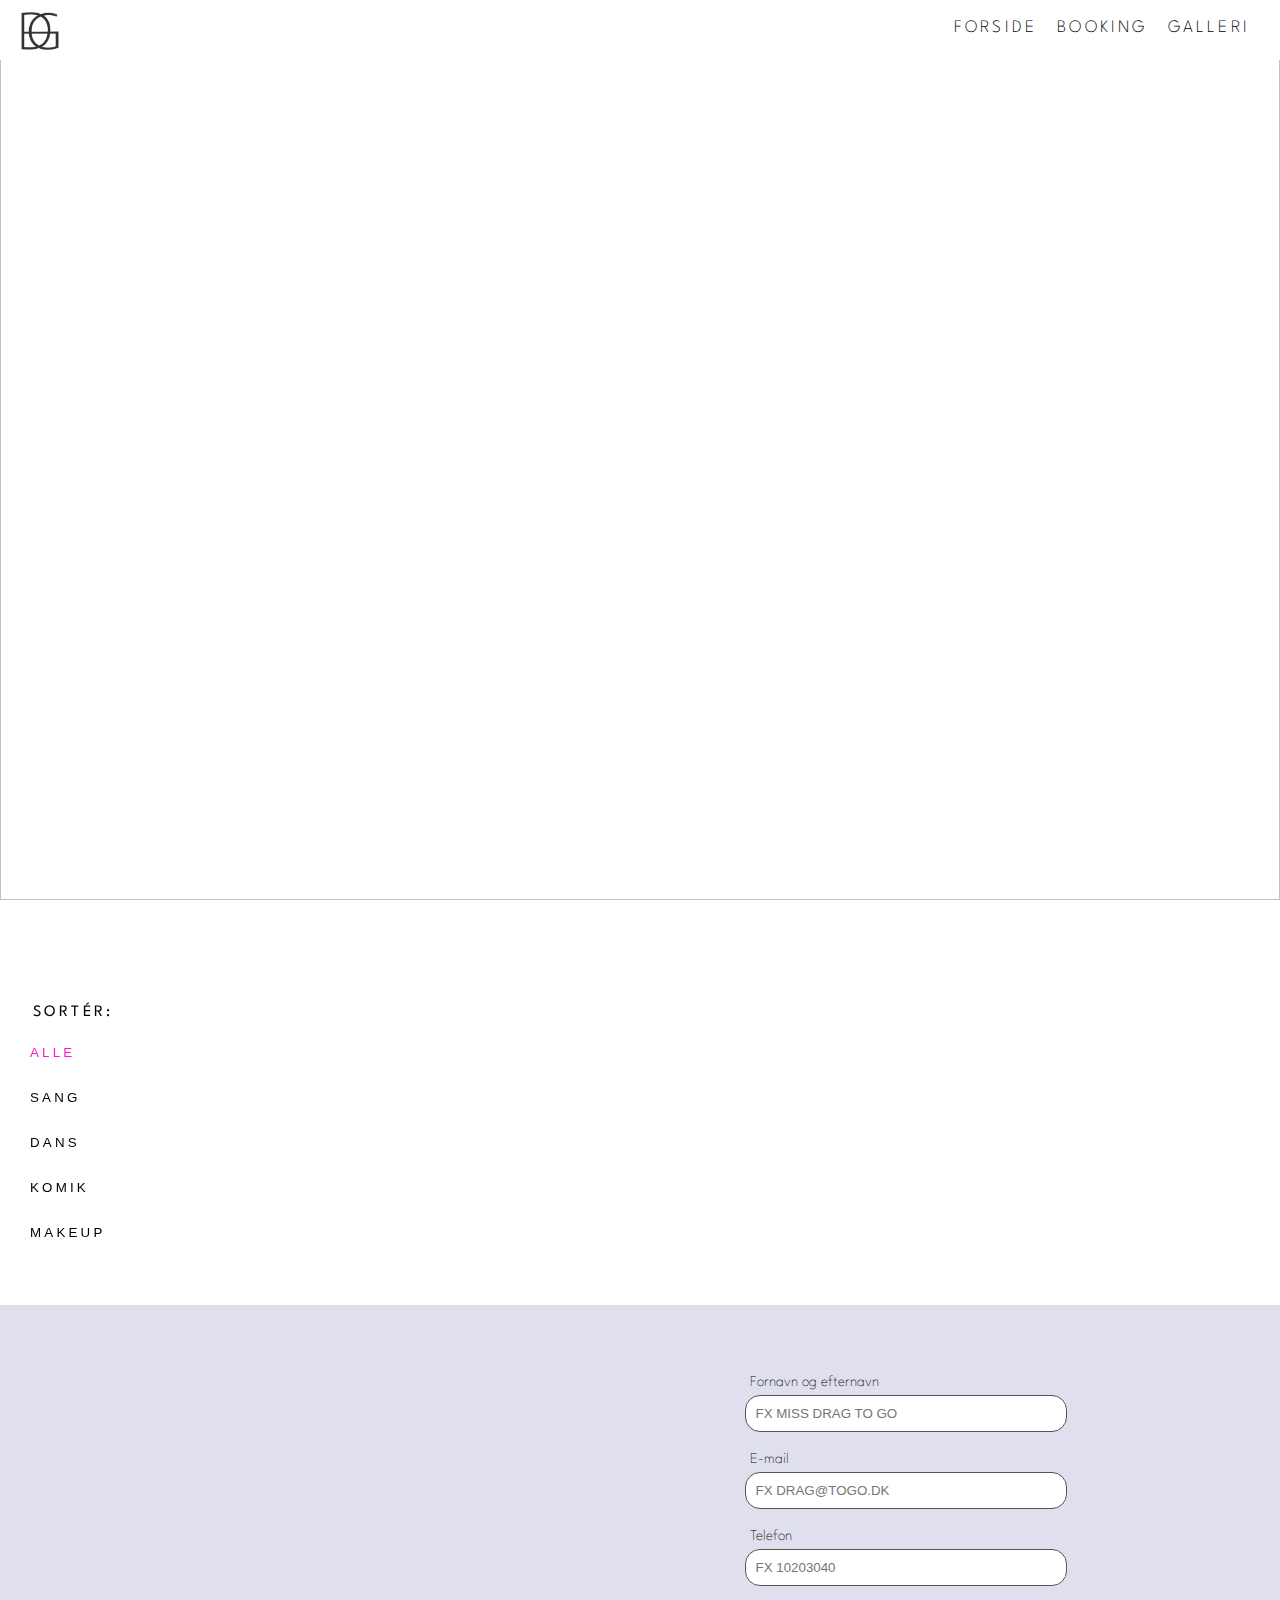
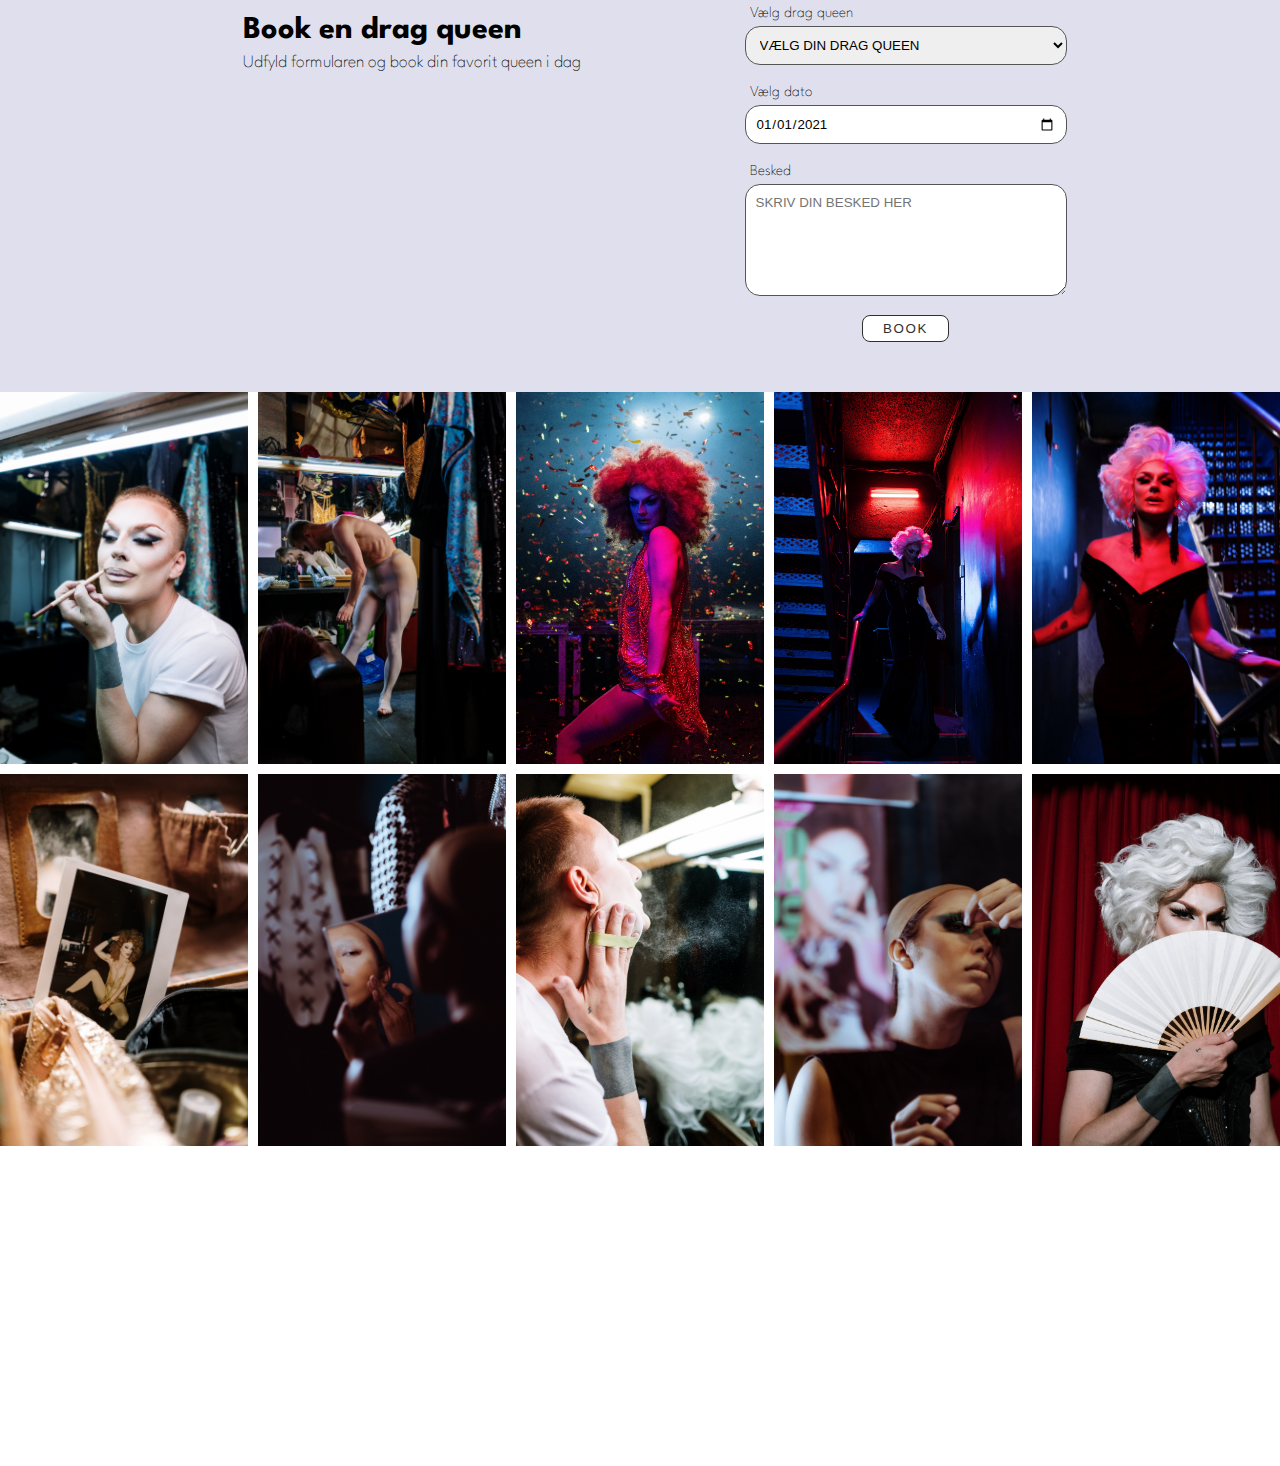
==== commit 8d485ace: "forside billede rettelser tilføjet + formular options" ====
--- a/index.html
+++ b/index.html
@@ -84,16 +84,17 @@
 
                     <label for="queens">Vælg drag queen</label>
                     <select id="queens" name="queens">
-                        <option value="queen1">DRAG QUEEN 1</option>
-                        <option value="queen2">DRAG QUEEN 2</option>
-                        <option value="queen3">DRAG QUEEN 3</option>
-                        <option value="queen4">DRAG QUEEN 4</option>
-                        <option value="queen5">DRAG QUEEN 5</option>
-                        <option value="queen6">DRAG QUEEN 6</option>
-                        <option value="queen7">DRAG QUEEN 7</option>
-                        <option value="queen8">DRAG QUEEN 8</option>
-                        <option value="queen9">DRAG QUEEN 9</option>
-                        <option value="queen10">DRAG QUEEN 10</option>
+                        <option value="default">VÆLG DIN DRAG QUEEN</option>
+                        <option value="queen1">MISS KARLI KUFF</option>
+                        <option value="queen2">MISS LAVENDER</option>
+                        <option value="queen3">MISS MILKYWAY</option>
+                        <option value="queen4">MISS ANNIE RECTION</option>
+                        <option value="queen5">MISS JAXIE</option>
+                        <option value="queen6">MISS BRITNEY CORVETTE</option>
+                        <option value="queen7">MISS HELENA HANDBASKET</option>
+                        <option value="queen8">MISS BRYNHILDR</option>
+                        <option value="queen9">MISS BETTY BITCHSLAP</option>
+                        <option value="queen10">MISS SASCHA HOLIDAY</option>
                     </select>
 
                     <label for="dato">Vælg dato</label>
@@ -181,4 +182,6 @@
 
 
     <script src="script.js"></script>
-</body></html>
+</body>
+
+</html>
--- a/style.css
+++ b/style.css
@@ -2,38 +2,29 @@
     margin: 0;
     padding: 0;
 }
-
 img {
     width: 100%;
 }
-
 body {
     font-family: 'Spartan', sans-serif;
     /*    background-color: white;*/
     /*    margin: 0;*/
     margin-bottom: 310px;
 }
-
 main {
     background-color: white;
     margin: 0;
     margin-bottom: 180px;
 }
-
 h2 {
     font-size: 1.5rem;
 }
-
 h3 {
     font-size: 1rem;
 }
-
 p {
     font-size: 0.9rem;
 }
-
-
-
 
 /*------STYLE AF NAV------*/
 
@@ -45,7 +36,6 @@
     top: 8px;
     z-index: 2;
 }
-
 nav {
     width: 100%;
     position: fixed;
@@ -55,7 +45,6 @@
     height: 60px;
     background-color: white;
 }
-
 nav a {
     text-decoration: none;
     color: black;
@@ -65,7 +54,6 @@
     letter-spacing: .2rem;
     font-weight: 200;
 }
-
 #menuknap {
     margin-right: 20px;
     cursor: pointer;
@@ -73,20 +61,17 @@
     z-index: 2;
     padding-top: 10px;
 }
-
 #link_box {
     display: flex;
     flex-direction: column;
     text-align: center;
     margin-top: 100px;
 }
-
 #navbar {
     background-color: white;
     width: 100vw;
     height: 100vh;
 }
-
 .bar1,
 .bar2,
 .bar3 {
@@ -97,48 +82,38 @@
     transition: 0.4s;
     border-radius: 5px;
 }
-
 .change .bar1 {
     transform: rotate(-45deg) translate(-8px, 5px);
     transform: rotate(-45deg) translate(-8px, 5px);
     background-color: #454545;
 }
-
 .change .bar2 {
     opacity: 0;
 }
-
 .change .bar3 {
     transform: rotate(45deg) translate(-8px, -7px);
     transform: rotate(45deg) translate(-8px, -7px);
     background-color: #454545;
 }
 
-
-
-
 /*---------SPLASH---------*/
 
 #splash {
     display: grid;
 }
-
 #splash img,
 .splash_container {
     grid-area: 1/1;
 }
-
 .splash_container {
     place-self: center center;
 }
-
 #splash h1 {
     color: white;
     font-size: 3rem;
     margin-top: 80px;
     text-align: center;
 }
-
 #splash p {
     max-width: 600px;
     color: white;
@@ -149,45 +124,37 @@
     font-weight: 100;
     line-height: 25px;
 }
-
 #splash img {
     width: 100vw;
     height: 100vh;
     object-fit: cover;
     object-position: 70%;
 }
-
 .pil {
     position: absolute;
     bottom: 10px;
     left: 49%;
 }
 
-
-
 /*--------------sortér knap----------------*/
 
 .kategorier {
     display: flex;
     flex-direction: column;
 }
-
 .kategorier button {
     letter-spacing: .2rem;
     padding: 20px;
 }
-
 #liste {
     margin-bottom: 40px;
 }
-
 .sorter {
     border-radius: 25px;
     border: 1px solid #a2a2a2;
     background-color: white;
     padding: 15px 20px;
     width: 45%;
-
     text-transform: uppercase;
     text-align: center;
     letter-spacing: .2rem;
@@ -196,8 +163,6 @@
     margin: auto;
     margin-top: 30px;
 }
-
-
 
 /*------LINKS-----*/
 
@@ -208,56 +173,42 @@
     background-color: white;
     font-weight: 300;
 }
-
 button:hover {
     background-color: none;
     color: #FF1ACA;
 }
-
 a {
     color: black;
     text-decoration: none;
 }
-
 a:hover {
     color: #FF1ACA;
     transition: .3s;
 }
 
-
-
-
-
-
 /*----BOOKING SECTION----*/
 
 #booking {
-    background-color: #F7F4F4;
+    background-color: #dfdfed;
     padding: 40px 45px;
 }
-
 #booking p {
     padding-top: 10px;
     font-weight: 100;
 }
-
 #booking_tekst {
     padding-bottom: 10px;
 }
-
 #form_container {
     display: flex;
     justify-content: center;
 }
-
 label {
     display: block;
     padding: 20px 5px 6px;
-
     font-size: 0.9rem;
     font-weight: 100;
 }
-
 #booking input,
 textarea,
 select {
@@ -268,20 +219,15 @@
     width: 240px;
     font-weight: 100;
 }
-
 textarea {
     padding-top: 10px;
 }
-
 date {
     text-transform: uppercase;
 }
-
 select {
     width: 262px;
 }
-
-
 #book_knap {
     background-color: white;
     color: #2f2f2f;
@@ -289,19 +235,10 @@
     text-transform: uppercase;
     letter-spacing: .1rem;
 }
-
-
 #book_knap_container {
     text-align: center;
     margin-top: 15px;
 }
-
-
-
-
-
-
-
 
 /*-----Galleri-----*/
 
@@ -311,61 +248,47 @@
     grid-auto-rows: 1fr;
     gap: 10px;
 }
-
 .pic1 {
     grid-column: 1/2;
 }
-
 .pic2 {
     grid-column: 2/3;
 }
-
 .pic3 {
     grid-column: 3/4;
 }
-
 .pic4 {
     grid-column: 4/5;
 }
-
 .pic5 {
     grid-column: 5/6;
 }
-
 .pic6 {
     grid-column: 1/2;
     grid-row: 2/3;
 }
-
 .pic7 {
     grid-column: 2/3;
     grid-row: 2/3;
 }
-
 .pic8 {
     grid-column: 3/4;
     grid-row: 2/3;
 }
-
 .pic9 {
     grid-column: 4/5;
     grid-row: 2/3;
 }
-
 .pic10 {
     grid-column: 5/6;
     grid-row: 2/3;
 }
-
-
 #galleri {
     padding-bottom: 10px;
 }
 
-
-
-
 /*------ STYLING AF FOOTER ------*/
+
 #footer {
     background-color: #2f2f2f;
     position: fixed;
@@ -373,13 +296,11 @@
     width: 100vw;
     z-index: -1;
 }
-
 .nyhedsbrev {
     display: table;
     margin: 0 auto;
     padding-top: 20px;
 }
-
 .nyhedsbrev p {
     color: white;
     text-align: center;
@@ -389,93 +310,72 @@
     text-transform: uppercase;
     letter-spacing: 0.1rem;
 }
-
 .streg {
     width: 355px;
     height: 2px;
     background-color: white;
 }
-
 #footer input {
     background-color: #2f2f2f;
     border: none;
     letter-spacing: .13rem;
 }
-
 .tilmeld_knap {
     background-color: #2f2f2f;
     border: none;
     color: white;
     font-size: 0.7rem;
 }
-
-
 .mail_boks input {
     color: white;
     text-transform: inherit;
     font-size: 0.9rem;
     font-weight: 100;
 }
-
 .footer_contact {
     color: white;
     text-align: center;
     padding: 20px;
 }
-
 .footer_contact p {
     font-size: 1rem;
     padding-bottom: 5px;
     font-weight: 100;
     font-family: 'Spartan', sans-serif;
 }
-
 .footer_contact p:first-child {
     font-weight: 500;
     text-transform: uppercase;
     letter-spacing: 0.1rem;
 }
-
 .medier {
     display: table;
     margin: 0 auto;
     padding: 10px;
     margin-top: 10px;
 }
-
 .ophav {
     color: #6d6d6d;
     text-align: center;
     margin-bottom: 20px;
     font-size: 0.8rem;
 }
-
 .medier img {
     width: 25px;
     height: 25px;
     margin-right: 20px;
 }
 
-
-
-
-
 /*------loop view forside------*/
-#oversigt {
-    display: grid;
-    grid-template-columns: repeat(auto-fill, minmax(450px, 1fr));
-}
 
 article {
     display: grid;
 }
-
 #se_mere,
 article img,
 article p {
     grid-area: 1/1;
 }
-
 #se_mere {
     place-self: end center;
     margin-bottom: 30px;
@@ -486,119 +386,91 @@
     border-radius: 20px;
     text-transform: uppercase;
     letter-spacing: .1rem;
-    /*    opacity: 80%;*/
-    /*    z-index:-1;*/
-}
-
+}
 article p {
     text-align: center;
     padding-top: 55px;
     font-size: 1.2rem;
     letter-spacing: .2rem;
     text-transform: uppercase;
-    /*    color:white;*/
-    /*    text-shadow:2px 2px white;*/
-}
-
+}
 article img {
     place-self: center;
     margin-top: 90px;
-
     width: 425px;
     height: 500px;
     object-fit: cover;
 }
 
-
-
-
 /*--------single view--------*/
 
 #row {
     text-align: center;
 }
-
 #tilbage {
     background-color: white;
     color: #2f2f2f;
     border: 1px solid #9f9f9f;
     border-radius: 20px;
     transition: .3s;
-
-
     text-transform: uppercase;
     letter-spacing: .1rem;
     font-size: .8rem;
-
     padding: 10px 45px;
     margin: 60px 0 0px 30px;
 }
-
 #detail {
     margin: 0;
 }
-
 #col1 {
     padding: 20px 40px;
 }
-
 #col2 {
     padding: 0 40px;
 }
-
 #col3 {
     padding: 30px 40px;
 }
-
 #col2 h2 {
     font-size: 1.2rem;
     font-weight: 400;
     padding-top: 10px;
 }
-
 .navn {
     letter-spacing: .2rem;
     text-transform: uppercase;
     font-weight: 400;
 }
-
 .beskrivelse {
     padding-top: 15px;
     font-weight: 100;
     line-height: 1.7rem;
 }
-
 #infoboks {
     padding: 35px 35px 45px;
     background-color: #F7F4F4;
 }
-
 #col3 h4 {
     font-weight: 600;
     letter-spacing: .2rem;
     font-size: .8rem;
 }
-
 #col3 p {
     padding: 5px 0 25px;
     font-weight: 100;
     font-size: .85rem;
     letter-spacing: .15rem;
 }
-
 #rating_container {
     padding: 10px 0 0;
     text-align: center;
 }
-
 #rating_billede {
     width: 35%;
 }
-
 #booking_knap_container {
     text-align: center;
 }
-
 #booking_knap {
     background-color: #2f2f2f;
     color: white;
@@ -608,24 +480,14 @@
     letter-spacing: .1rem;
     font-size: .8rem;
 }
-
-
-
-
-
-
-
 @media (min-width: 650px) {
-
     /*------SPLASH------*/
     #menuknap {
         display: none;
     }
-
     #navbar {
         display: contents;
     }
-
     #link_box {
         display: flex;
         flex-direction: row;
@@ -633,24 +495,20 @@
         margin-right: 30px;
         margin-top: 20px;
     }
-
     #link_box a {
         font-size: 1.1rem;
     }
-
-
-
-
     /*-------SORTER + OVERSIGT-------*/
     #oversigt {
         margin-right: 50px;
-    }
-
+        display: grid;
+        grid-template-columns: 1fr 1fr;
+        grid-gap: 20px;
+    }
     article img {
-        width: 500px;
-        height: 650px;
-    }
-
+        width: 100%;
+        height: 90%;
+    }
     #se_mere:hover {
         background-color: #2f2f2f;
         padding: 8px 40px;
@@ -659,20 +517,21 @@
         transition: .3s;
         cursor: pointer;
     }
-
     #sorter_section {
         margin-top: 60px;
         position: sticky;
         top: 10vh;
         align-self: flex-start
     }
-
+    article p {
+        padding-top: 40px;
+    }
+    .navn {
+        font-size: 0.7rem;
+    }
     .kategorier {
-        display: flex;
-        flex-direction: column;
-        justify-content: flex-start;
-    }
-
+        margin-left: -50px;
+    }
     .kategorier button {
         letter-spacing: .2rem;
         padding-top: 10px;
@@ -681,69 +540,53 @@
         font-weight: 200;
         cursor: pointer;
     }
-
     .kategorier button:hover {
         color: #FF1ACA;
         transition: .3s;
     }
-
     #liste {
         display: grid;
         grid-template-columns: 20% 80%;
         margin-bottom: 45px;
     }
-
     .sorter {
         border: none;
-        width: 45%;
         text-transform: uppercase;
         letter-spacing: .2rem;
         font-size: 1rem;
         font-weight: 400;
-        margin-left: 60px;
+        margin-left: 1vw;
         margin-top: 30px;
         text-align: justify;
     }
-
-
-
     /*------BOOKING SEKTION------*/
     #booking {
         display: grid;
         grid-template-columns: 45% 55%;
-
-        background-color: #F7F4F4;
         padding: 50px;
     }
-
     #booking h2 {
         font-size: 2rem;
     }
-
     #booking p {
         font-size: 1.1rem;
         font-weight: 100;
     }
-
     #booking_tekst {
         place-self: center end;
     }
-
     label {
         font-size: 0.95rem;
     }
-
     #booking input,
     textarea,
     select {
         width: 300px;
         padding: 10px;
     }
-
     select {
         width: 322px;
     }
-
     #book_knap:hover {
         background-color: #2f2f2f;
         padding: 5px 35px;
@@ -752,10 +595,6 @@
         transition: .3s;
         cursor: pointer;
     }
-
-
-
-
     /*---- STYLING AF FOOTER ----*/
     .footer_container {
         max-width: 1000px;
@@ -764,37 +603,27 @@
         grid-template-columns: 1fr 1fr;
         padding-top: 80px;
     }
-
     .tilmeld_knap:hover {
         color: #ff27ff;
         cursor: pointer;
     }
-
     .nyhedsbrev {
         padding-top: 20px;
     }
-
     .medier {
         margin-top: 20px;
         margin-bottom: 10px;
     }
-
     .mail_boks input {
         width: 240px;
     }
-
     .footer_contact p {
         letter-spacing: 0.1rem;
         font-size: 0.9rem;
     }
-
     .footer_contact p:first-child {
         margin-bottom: 10px;
     }
-
-
-
-
     /*-------SINGLE VIEW------*/
     #detail {
         display: grid;
@@ -803,95 +632,81 @@
         margin: 0;
         padding-top: 40px;
     }
-
     #row {
         grid-column: 1/span 1;
         grid-row: 1/span 1;
-
         text-align: left;
     }
-
     #tilbage {
         padding: 8px 35px;
         margin: 30px 0 0px 50px;
     }
-
     #tilbage:hover {
         background-color: #2f2f2f;
         color: White;
         cursor: pointer;
     }
-
     #col1 {
         display: grid;
         grid-template-columns: 70% 30%;
         padding: 10px 50px;
         gap: 20px;
-
         grid-column: 1/span 1;
         grid-row: 2/span 1;
         padding-left: 50px;
         object-fit: cover;
     }
-
     #main_billede {
         width: 320px;
         height: 642.2px;
         object-fit: cover;
     }
-
     #image_container figure img {
         padding: 0 0 10px;
         width: 100px;
         height: 150px;
         object-fit: cover;
     }
-
     #col2 {
         padding: 0 35px;
         grid-column: 2/span 1;
         grid-row: 2/span 1;
     }
-
     #infoboks {
         height: 80vh;
         padding-top: 30px;
     }
-
     #col3 {
         grid-column: 3/span 1;
         grid-row: 2/span 1;
         padding: 10px 50px 0 0;
     }
-
-
     #rating_container {
         padding: 7px 0;
     }
-
     #rating_billede {
         width: 50%;
     }
-
     #booking_knap:hover {
         background-color: white;
         color: #2f2f2f;
         border: 1px solid #9f9f9f;
         transition: .3s;
     }
-
-
-}
-
-
-
+}
+@media (min-width: 900px) {
+    .navn {
+        font-size: 1.2rem;
+    }
+    article p {
+        padding-top: 40px;
+    }
+}
 @media (max-width: 650px) {
-
     div.image-container figure {
         display: flex;
         gap: 10px;
     }
-
     .image-container {
         overflow-x: scroll;
         padding: 20px;
@@ -899,110 +714,85 @@
         padding-left: 30px;
         padding-right: 70px;
     }
-
     .image-container figure {
         flex-basis: 90%;
         flex-shrink: 0;
         flex-grow: 1;
     }
-
     .image-container img {
         margin-right: 20px;
     }
-
-
-
-
     /*----galleri i single view----*/
     #single_galleri {
         padding-top: 0px;
         padding-left: 30px;
         padding-right: 50px;
     }
-
     div#image_container #single_galleri figure {
         display: flex;
         gap: 10px;
     }
-
     #image_container {
         overflow-x: scroll;
         padding: 20px;
     }
-
     #image_container figure {
         flex-basis: 50%;
         flex-shrink: 0;
         flex-grow: 1;
     }
-
     #image_container #single_galleri figure img {
         margin-right: 20px;
     }
-
-}
-
-
-
-
+}
 
 /*--------effekter--------*/
 
 .valgt {
     color: #ff1aca !important;
 }
-
 .hidden {
     display: none;
 }
 
-
-
-
-
 /*------animationer-------*/
 
 
 /*burger menuanimation*/
+
 .openmenu {
     animation-name: slide_kf;
     animation-duration: 0.5s;
     animation-iteration-count: 1;
     animation-timing-function: cubic-bezier(0.77, 0.2, 0.05, 1.0);
 }
-
 @keyframes slide_kf {
     0% {
         transform: translateX(100%);
     }
-
     100% {
         transform: translateX(0%);
     }
 }
-
 .closemenu {
     animation-name: slideout_kf;
     animation-duration: 0.5s;
     animation-iteration-count: 1;
     animation-timing-function: cubic-bezier(0.77, 0.2, 0.05, 1.0);
 }
-
 @keyframes slideout_kf {
     100% {
         transform-origin: 0% 0%;
         transform: translateX(100%);
     }
-
     0% {
         transform-origin: 0% 0%;
         transform: translateX(0%);
     }
 }
 
-
-
 /*splash animation*/
+
 .bounce {
     animation-name: bounce_kf;
     animation-duration: 1s;
@@ -1010,12 +800,10 @@
     animation-direction: alternate;
     animation-fill-mode: both;
 }
-
 @keyframes bounce_kf {
     100% {
         transform: translateY(-5px);
     }
-
     0% {
         transform: translateY(8px);
     }
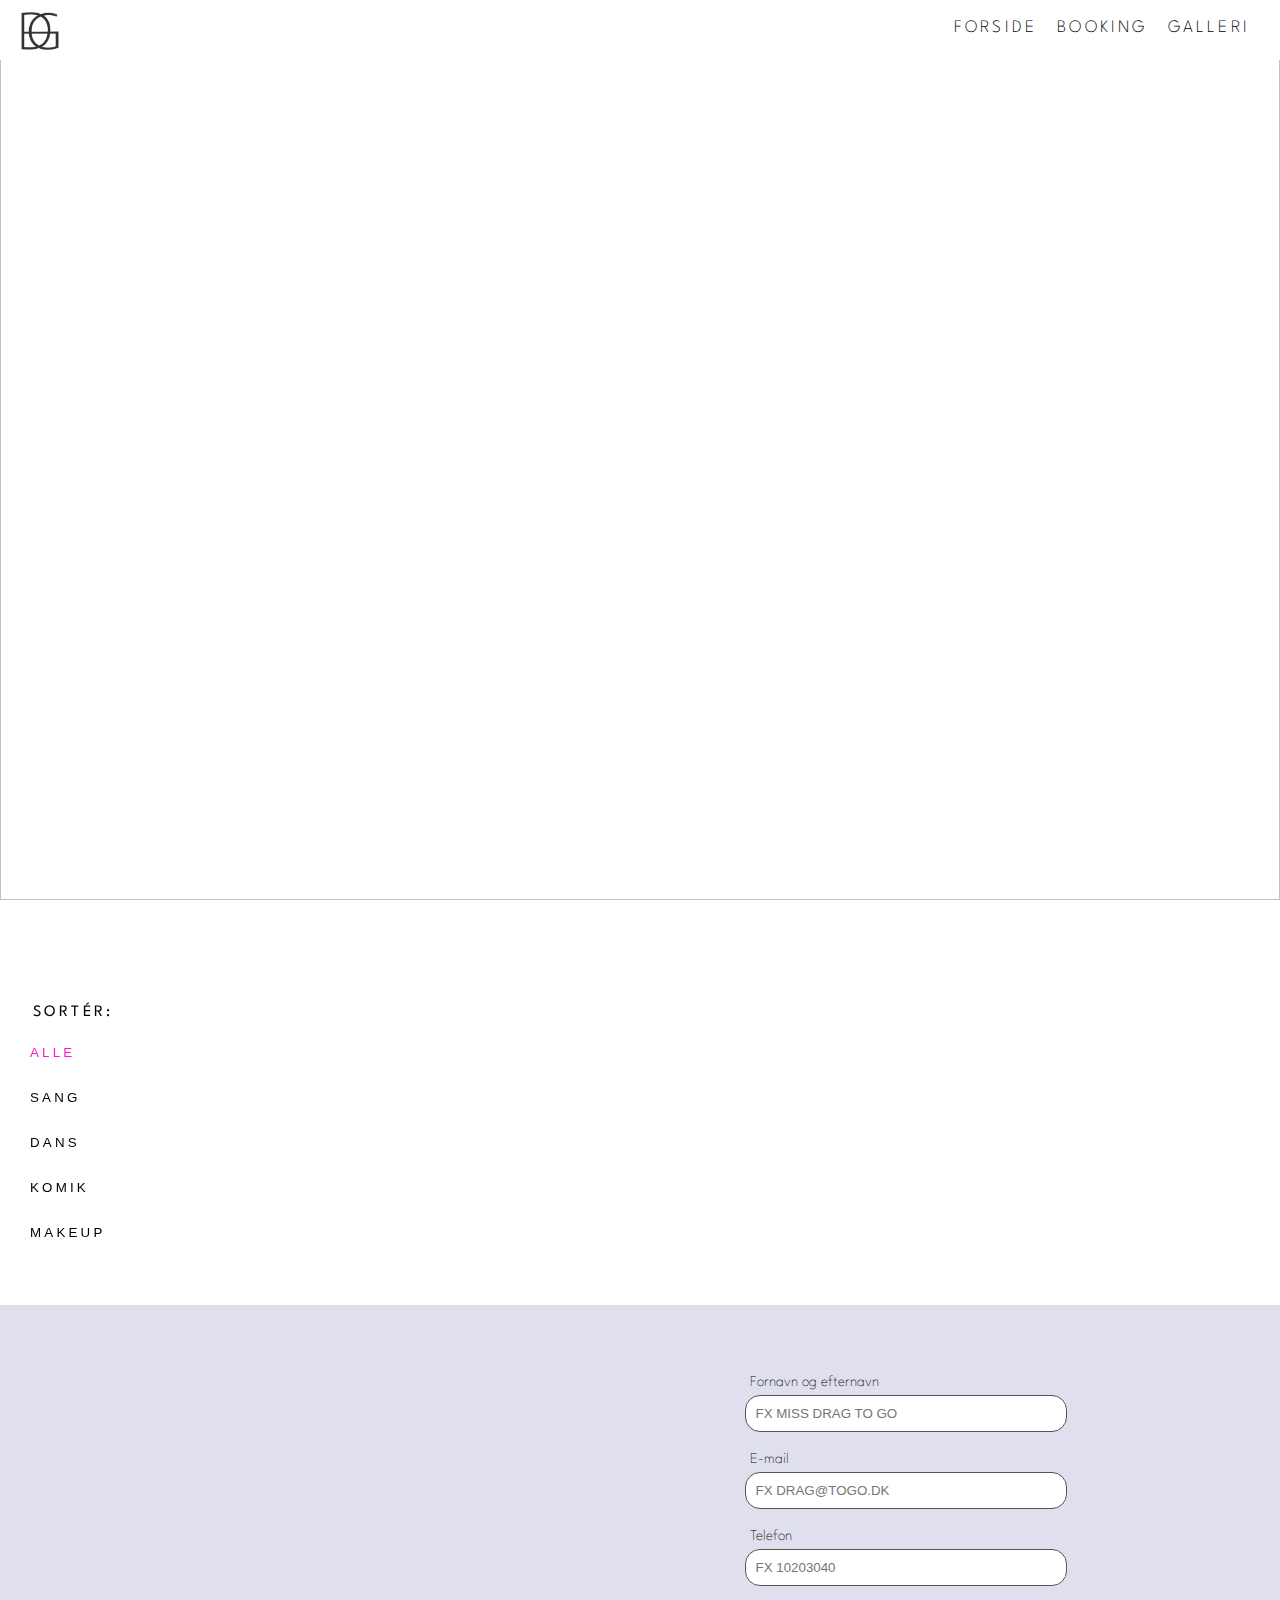
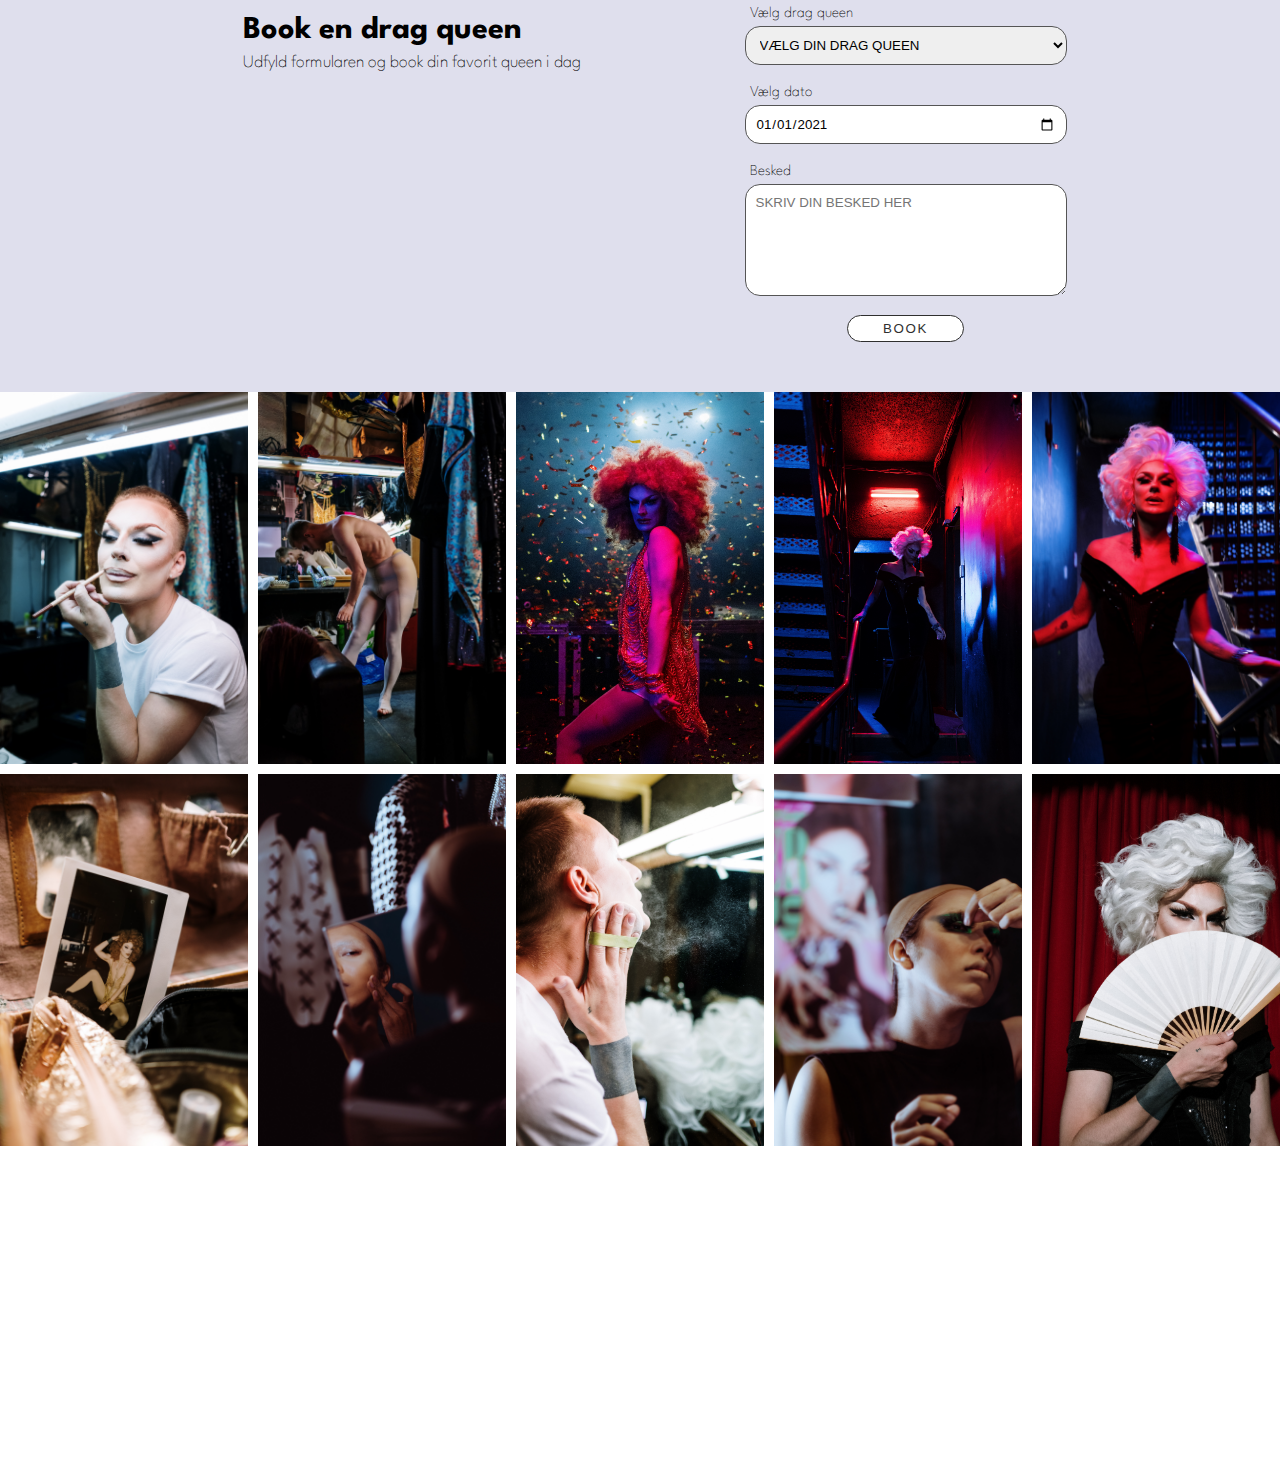
==== commit 6be6642f: "kommentarer index.html" ====
--- a/index.html
+++ b/index.html
@@ -21,12 +21,16 @@
     <header>
         <nav>
             <a href="index.html"><img id="logo" src="img/DRAGTOGO_LOGO-02-kopi.png" alt="logo"></a>
+
+            <!--Burgermenu der vises på mobil--->
             <div id="menuknap">
                 <div class="bar1"></div>
                 <div class="bar2"></div>
                 <div class="bar3"></div>
             </div>
             <div id="navbar" class="hidden">
+
+                <!--Links til sektioner på siden--->
                 <div id="link_box">
                     <a class="link" href="index.html">Forside</a>
                     <a class="link" href="index.html#booking">Booking</a>
@@ -37,19 +41,24 @@
     </header>
 
     <main>
+        <!--Splashbillede--->
         <section id="splash">
             <img src="img/splashimage.jpg" alt="">
             <div class="splash_container">
                 <h1>DRAG TO GO</h1>
                 <p>Se udvalget af vores smukke drag queens og book en unik oplevelse til dit selskab, som med garanti vil opleve et brag af fest </p>
             </div>
+            <!---Pil der viser hvor man skal bevæge sig hen på sitet-->
             <p class="pil bounce">ↆ</p>
         </section>
 
+
         <section id="liste">
+
             <div id="sorter_section">
                 <h3 class="sorter">Sortér: ☰</h3>
                 <div class="kategorier hidden">
+                    <!--Filtreringsknapper med data-attributter--->
                     <button data-kategori="alle" class="valgt">ALLE</button>
                     <button data-kategori="Sang">SANG</button>
                     <button data-kategori="Dans">DANS</button>
@@ -59,11 +68,12 @@
             </div>
 
             <div id="oversigt"></div>
-
-        </section>
-
-
-
+            <!--tom div til alle queens--->
+
+        </section>
+
+
+        <!--Booking boks--->
         <section id="booking">
             <div id="booking_tekst">
                 <h2>Book en drag queen</h2>
@@ -73,6 +83,7 @@
             <div id="form_container">
                 <form name="booking_form" action="lavevttakfordinbeskedhtmlside">
 
+                    <!--Rækker med placeholder tekst /microcopy--->
                     <label for="navn">Fornavn og efternavn</label>
                     <input id="navn" placeholder="FX MISS DRAG TO GO" name="navn" type="text" required>
 
@@ -97,6 +108,7 @@
                         <option value="queen10">MISS SASCHA HOLIDAY</option>
                     </select>
 
+                    <!---Kalender hvor man kan vælge dato for booking-->
                     <label for="dato">Vælg dato</label>
                     <input id="dato" type="date" name="dato" value="2021-01-01" min="2021-01-01" max="2025-12-31">
 
@@ -116,6 +128,7 @@
             </div>
         </section>
 
+        <!---Fast billedgalleri, hentes ikke fra restdb-->
         <section id="galleri">
             <div class="image-container">
                 <figure>
@@ -133,9 +146,9 @@
             </div>
         </section>
 
+        <!---Indhold af template tag hentes fra restdb, er html for hver enkelt queen-->
         <template>
             <article>
-
                 <img class="billede" src="" alt="">
                 <button id="se_mere">Se mere</button>
                 <p class="navn">Miss </p>
@@ -147,7 +160,7 @@
 
 
 
-
+    <!--Footer --->
     <footer id="footer">
 
         <div class="footer_container">
@@ -160,6 +173,7 @@
             <div class="nyhedsbrev">
                 <p>Tilmeld dig vores nyhedsbrev</p>
                 <div class="mail_boks">
+                    <!--Placeholder tekst/microcopy - "required" er et felt der SKAL udfyldes--->
                     <input placeholder="MIN E-MAILADRESSE" type="text" name="mail" required>
                     <button class="tilmeld_knap">TILMELD ▸</button>
                 </div>
--- a/style.css
+++ b/style.css
@@ -2,26 +2,32 @@
     margin: 0;
     padding: 0;
 }
+
 img {
     width: 100%;
 }
+
 body {
     font-family: 'Spartan', sans-serif;
     /*    background-color: white;*/
     /*    margin: 0;*/
     margin-bottom: 310px;
 }
+
 main {
     background-color: white;
     margin: 0;
     margin-bottom: 180px;
 }
+
 h2 {
     font-size: 1.5rem;
 }
+
 h3 {
     font-size: 1rem;
 }
+
 p {
     font-size: 0.9rem;
 }
@@ -36,6 +42,7 @@
     top: 8px;
     z-index: 2;
 }
+
 nav {
     width: 100%;
     position: fixed;
@@ -45,6 +52,7 @@
     height: 60px;
     background-color: white;
 }
+
 nav a {
     text-decoration: none;
     color: black;
@@ -54,6 +62,7 @@
     letter-spacing: .2rem;
     font-weight: 200;
 }
+
 #menuknap {
     margin-right: 20px;
     cursor: pointer;
@@ -61,17 +70,20 @@
     z-index: 2;
     padding-top: 10px;
 }
+
 #link_box {
     display: flex;
     flex-direction: column;
     text-align: center;
     margin-top: 100px;
 }
+
 #navbar {
     background-color: white;
     width: 100vw;
     height: 100vh;
 }
+
 .bar1,
 .bar2,
 .bar3 {
@@ -82,14 +94,17 @@
     transition: 0.4s;
     border-radius: 5px;
 }
+
 .change .bar1 {
     transform: rotate(-45deg) translate(-8px, 5px);
     transform: rotate(-45deg) translate(-8px, 5px);
     background-color: #454545;
 }
+
 .change .bar2 {
     opacity: 0;
 }
+
 .change .bar3 {
     transform: rotate(45deg) translate(-8px, -7px);
     transform: rotate(45deg) translate(-8px, -7px);
@@ -101,19 +116,23 @@
 #splash {
     display: grid;
 }
+
 #splash img,
 .splash_container {
     grid-area: 1/1;
 }
+
 .splash_container {
     place-self: center center;
 }
+
 #splash h1 {
     color: white;
     font-size: 3rem;
     margin-top: 80px;
     text-align: center;
 }
+
 #splash p {
     max-width: 600px;
     color: white;
@@ -124,12 +143,14 @@
     font-weight: 100;
     line-height: 25px;
 }
+
 #splash img {
     width: 100vw;
     height: 100vh;
     object-fit: cover;
     object-position: 70%;
 }
+
 .pil {
     position: absolute;
     bottom: 10px;
@@ -142,13 +163,16 @@
     display: flex;
     flex-direction: column;
 }
+
 .kategorier button {
     letter-spacing: .2rem;
     padding: 20px;
 }
+
 #liste {
     margin-bottom: 40px;
 }
+
 .sorter {
     border-radius: 25px;
     border: 1px solid #a2a2a2;
@@ -173,14 +197,17 @@
     background-color: white;
     font-weight: 300;
 }
+
 button:hover {
     background-color: none;
     color: #FF1ACA;
 }
+
 a {
     color: black;
     text-decoration: none;
 }
+
 a:hover {
     color: #FF1ACA;
     transition: .3s;
@@ -192,23 +219,28 @@
     background-color: #dfdfed;
     padding: 40px 45px;
 }
+
 #booking p {
     padding-top: 10px;
     font-weight: 100;
 }
+
 #booking_tekst {
     padding-bottom: 10px;
 }
+
 #form_container {
     display: flex;
     justify-content: center;
 }
+
 label {
     display: block;
     padding: 20px 5px 6px;
     font-size: 0.9rem;
     font-weight: 100;
 }
+
 #booking input,
 textarea,
 select {
@@ -219,22 +251,29 @@
     width: 240px;
     font-weight: 100;
 }
+
 textarea {
     padding-top: 10px;
 }
+
 date {
     text-transform: uppercase;
 }
+
 select {
     width: 262px;
 }
+
 #book_knap {
     background-color: white;
     color: #2f2f2f;
     border: 1px solid #2f2f2f;
     text-transform: uppercase;
     letter-spacing: .1rem;
-}
+    border-radius: 20px;
+    padding: 5px 35px;
+}
+
 #book_knap_container {
     text-align: center;
     margin-top: 15px;
@@ -248,41 +287,52 @@
     grid-auto-rows: 1fr;
     gap: 10px;
 }
+
 .pic1 {
     grid-column: 1/2;
 }
+
 .pic2 {
     grid-column: 2/3;
 }
+
 .pic3 {
     grid-column: 3/4;
 }
+
 .pic4 {
     grid-column: 4/5;
 }
+
 .pic5 {
     grid-column: 5/6;
 }
+
 .pic6 {
     grid-column: 1/2;
     grid-row: 2/3;
 }
+
 .pic7 {
     grid-column: 2/3;
     grid-row: 2/3;
 }
+
 .pic8 {
     grid-column: 3/4;
     grid-row: 2/3;
 }
+
 .pic9 {
     grid-column: 4/5;
     grid-row: 2/3;
 }
+
 .pic10 {
     grid-column: 5/6;
     grid-row: 2/3;
 }
+
 #galleri {
     padding-bottom: 10px;
 }
@@ -296,11 +346,13 @@
     width: 100vw;
     z-index: -1;
 }
+
 .nyhedsbrev {
     display: table;
     margin: 0 auto;
     padding-top: 20px;
 }
+
 .nyhedsbrev p {
     color: white;
     text-align: center;
@@ -310,56 +362,66 @@
     text-transform: uppercase;
     letter-spacing: 0.1rem;
 }
+
 .streg {
     width: 355px;
     height: 2px;
     background-color: white;
 }
+
 #footer input {
     background-color: #2f2f2f;
     border: none;
     letter-spacing: .13rem;
 }
+
 .tilmeld_knap {
     background-color: #2f2f2f;
     border: none;
     color: white;
     font-size: 0.7rem;
 }
+
 .mail_boks input {
     color: white;
     text-transform: inherit;
     font-size: 0.9rem;
     font-weight: 100;
 }
+
 .footer_contact {
     color: white;
     text-align: center;
     padding: 20px;
 }
+
 .footer_contact p {
     font-size: 1rem;
     padding-bottom: 5px;
     font-weight: 100;
     font-family: 'Spartan', sans-serif;
 }
+
 .footer_contact p:first-child {
     font-weight: 500;
     text-transform: uppercase;
     letter-spacing: 0.1rem;
 }
+
 .medier {
     display: table;
     margin: 0 auto;
     padding: 10px;
     margin-top: 10px;
 }
+
 .ophav {
     color: #6d6d6d;
     text-align: center;
     margin-bottom: 20px;
     font-size: 0.8rem;
 }
+
 .medier img {
     width: 25px;
     height: 25px;
@@ -371,11 +433,13 @@
 article {
     display: grid;
 }
+
 #se_mere,
 article img,
 article p {
     grid-area: 1/1;
 }
+
 #se_mere {
     place-self: end center;
     margin-bottom: 30px;
@@ -387,6 +451,7 @@
     text-transform: uppercase;
     letter-spacing: .1rem;
 }
+
 article p {
     text-align: center;
     padding-top: 55px;
@@ -394,6 +459,7 @@
     letter-spacing: .2rem;
     text-transform: uppercase;
 }
+
 article img {
     place-self: center;
     margin-top: 90px;
@@ -407,6 +473,7 @@
 #row {
     text-align: center;
 }
+
 #tilbage {
     background-color: white;
     color: #2f2f2f;
@@ -419,58 +486,72 @@
     padding: 10px 45px;
     margin: 60px 0 0px 30px;
 }
+
 #detail {
     margin: 0;
 }
+
 #col1 {
     padding: 20px 40px;
 }
+
 #col2 {
     padding: 0 40px;
 }
+
 #col3 {
     padding: 30px 40px;
 }
+
 #col2 h2 {
     font-size: 1.2rem;
     font-weight: 400;
     padding-top: 10px;
 }
+
 .navn {
     letter-spacing: .2rem;
     text-transform: uppercase;
     font-weight: 400;
 }
+
 .beskrivelse {
     padding-top: 15px;
     font-weight: 100;
     line-height: 1.7rem;
 }
+
 #infoboks {
     padding: 35px 35px 45px;
-    background-color: #F7F4F4;
-}
+    background-color: #dfdfed;
+}
+
 #col3 h4 {
     font-weight: 600;
     letter-spacing: .2rem;
     font-size: .8rem;
 }
+
 #col3 p {
     padding: 5px 0 25px;
     font-weight: 100;
     font-size: .85rem;
     letter-spacing: .15rem;
 }
+
 #rating_container {
     padding: 10px 0 0;
     text-align: center;
 }
+
 #rating_billede {
     width: 35%;
 }
+
 #booking_knap_container {
     text-align: center;
 }
+
 #booking_knap {
     background-color: #2f2f2f;
     color: white;
@@ -480,14 +561,18 @@
     letter-spacing: .1rem;
     font-size: .8rem;
 }
+
 @media (min-width: 650px) {
+
     /*------SPLASH------*/
     #menuknap {
         display: none;
     }
+
     #navbar {
         display: contents;
     }
+
     #link_box {
         display: flex;
         flex-direction: row;
@@ -495,9 +580,11 @@
         margin-right: 30px;
         margin-top: 20px;
     }
+
     #link_box a {
         font-size: 1.1rem;
     }
+
     /*-------SORTER + OVERSIGT-------*/
     #oversigt {
         margin-right: 50px;
@@ -505,10 +592,12 @@
         grid-template-columns: 1fr 1fr;
         grid-gap: 20px;
     }
+
     article img {
         width: 100%;
         height: 90%;
     }
+
     #se_mere:hover {
         background-color: #2f2f2f;
         padding: 8px 40px;
@@ -517,21 +606,26 @@
         transition: .3s;
         cursor: pointer;
     }
+
     #sorter_section {
         margin-top: 60px;
         position: sticky;
         top: 10vh;
         align-self: flex-start
     }
+
     article p {
         padding-top: 40px;
     }
+
     .navn {
         font-size: 0.7rem;
     }
+
     .kategorier {
         margin-left: -50px;
     }
+
     .kategorier button {
         letter-spacing: .2rem;
         padding-top: 10px;
@@ -540,15 +634,18 @@
         font-weight: 200;
         cursor: pointer;
     }
+
     .kategorier button:hover {
         color: #FF1ACA;
         transition: .3s;
     }
+
     #liste {
         display: grid;
         grid-template-columns: 20% 80%;
         margin-bottom: 45px;
     }
+
     .sorter {
         border: none;
         text-transform: uppercase;
@@ -559,34 +656,44 @@
         margin-top: 30px;
         text-align: justify;
     }
+
     /*------BOOKING SEKTION------*/
     #booking {
         display: grid;
         grid-template-columns: 45% 55%;
         padding: 50px;
     }
+
     #booking h2 {
         font-size: 2rem;
     }
+
     #booking p {
         font-size: 1.1rem;
         font-weight: 100;
     }
+
     #booking_tekst {
         place-self: center end;
     }
+
     label {
         font-size: 0.95rem;
     }
+
     #booking input,
     textarea,
     select {
         width: 300px;
         padding: 10px;
     }
+
     select {
         width: 322px;
     }
+
+
+
     #book_knap:hover {
         background-color: #2f2f2f;
         padding: 5px 35px;
@@ -595,6 +702,7 @@
         transition: .3s;
         cursor: pointer;
     }
+
     /*---- STYLING AF FOOTER ----*/
     .footer_container {
         max-width: 1000px;
@@ -603,90 +711,118 @@
         grid-template-columns: 1fr 1fr;
         padding-top: 80px;
     }
+
     .tilmeld_knap:hover {
         color: #ff27ff;
         cursor: pointer;
     }
+
     .nyhedsbrev {
         padding-top: 20px;
     }
+
     .medier {
         margin-top: 20px;
         margin-bottom: 10px;
     }
+
     .mail_boks input {
         width: 240px;
     }
+
     .footer_contact p {
         letter-spacing: 0.1rem;
         font-size: 0.9rem;
     }
+
     .footer_contact p:first-child {
         margin-bottom: 10px;
     }
+
     /*-------SINGLE VIEW------*/
     #detail {
         display: grid;
-        grid-template-columns: 40% 35% 25%;
+        grid-template-columns: 45% 30% 25%;
         grid-template-rows: auto;
         margin: 0;
         padding-top: 40px;
     }
+
     #row {
         grid-column: 1/span 1;
         grid-row: 1/span 1;
         text-align: left;
     }
+
     #tilbage {
         padding: 8px 35px;
         margin: 30px 0 0px 50px;
     }
+
     #tilbage:hover {
         background-color: #2f2f2f;
         color: White;
         cursor: pointer;
     }
+
     #col1 {
         display: grid;
-        grid-template-columns: 70% 30%;
+        grid-template-columns: 80% 20%;
         padding: 10px 50px;
         gap: 20px;
         grid-column: 1/span 1;
         grid-row: 2/span 1;
-        padding-left: 50px;
         object-fit: cover;
-    }
+        margin-bottom: 140px;
+    }
+
     #main_billede {
+        /*
         width: 320px;
         height: 642.2px;
+*/
+        width: 100%;
+        height: 97.9%;
         object-fit: cover;
     }
+
     #image_container figure img {
         padding: 0 0 10px;
+        /*
         width: 100px;
         height: 150px;
+*/
+        width: 9vw;
+        height: 18vh;
         object-fit: cover;
     }
+
     #col2 {
         padding: 0 35px;
         grid-column: 2/span 1;
         grid-row: 2/span 1;
     }
+
     #infoboks {
-        height: 80vh;
+        height: 68vh;
         padding-top: 30px;
-    }
+        margin-bottom: 100px;
+    }
+
     #col3 {
         grid-column: 3/span 1;
         grid-row: 2/span 1;
         padding: 10px 50px 0 0;
     }
+
     #rating_container {
-        padding: 7px 0;
-    }
+        padding: 7px 0 20px;
+    }
+
     #rating_billede {
         width: 50%;
     }
+
     #booking_knap:hover {
         background-color: white;
         color: #2f2f2f;
@@ -694,19 +830,23 @@
         transition: .3s;
     }
 }
+
 @media (min-width: 900px) {
     .navn {
         font-size: 1.2rem;
     }
+
     article p {
         padding-top: 40px;
     }
 }
+
 @media (max-width: 650px) {
     div.image-container figure {
         display: flex;
         gap: 10px;
     }
+
     .image-container {
         overflow-x: scroll;
         padding: 20px;
@@ -714,33 +854,40 @@
         padding-left: 30px;
         padding-right: 70px;
     }
+
     .image-container figure {
         flex-basis: 90%;
         flex-shrink: 0;
         flex-grow: 1;
     }
+
     .image-container img {
         margin-right: 20px;
     }
+
     /*----galleri i single view----*/
     #single_galleri {
         padding-top: 0px;
         padding-left: 30px;
         padding-right: 50px;
     }
+
     div#image_container #single_galleri figure {
         display: flex;
         gap: 10px;
     }
+
     #image_container {
         overflow-x: scroll;
         padding: 20px;
     }
+
     #image_container figure {
         flex-basis: 50%;
         flex-shrink: 0;
         flex-grow: 1;
     }
+
     #image_container #single_galleri figure img {
         margin-right: 20px;
     }
@@ -751,6 +898,7 @@
 .valgt {
     color: #ff1aca !important;
 }
+
 .hidden {
     display: none;
 }
@@ -766,25 +914,30 @@
     animation-iteration-count: 1;
     animation-timing-function: cubic-bezier(0.77, 0.2, 0.05, 1.0);
 }
+
 @keyframes slide_kf {
     0% {
         transform: translateX(100%);
     }
+
     100% {
         transform: translateX(0%);
     }
 }
+
 .closemenu {
     animation-name: slideout_kf;
     animation-duration: 0.5s;
     animation-iteration-count: 1;
     animation-timing-function: cubic-bezier(0.77, 0.2, 0.05, 1.0);
 }
+
 @keyframes slideout_kf {
     100% {
         transform-origin: 0% 0%;
         transform: translateX(100%);
     }
+
     0% {
         transform-origin: 0% 0%;
         transform: translateX(0%);
@@ -800,10 +953,12 @@
     animation-direction: alternate;
     animation-fill-mode: both;
 }
+
 @keyframes bounce_kf {
     100% {
         transform: translateY(-5px);
     }
+
     0% {
         transform: translateY(8px);
     }
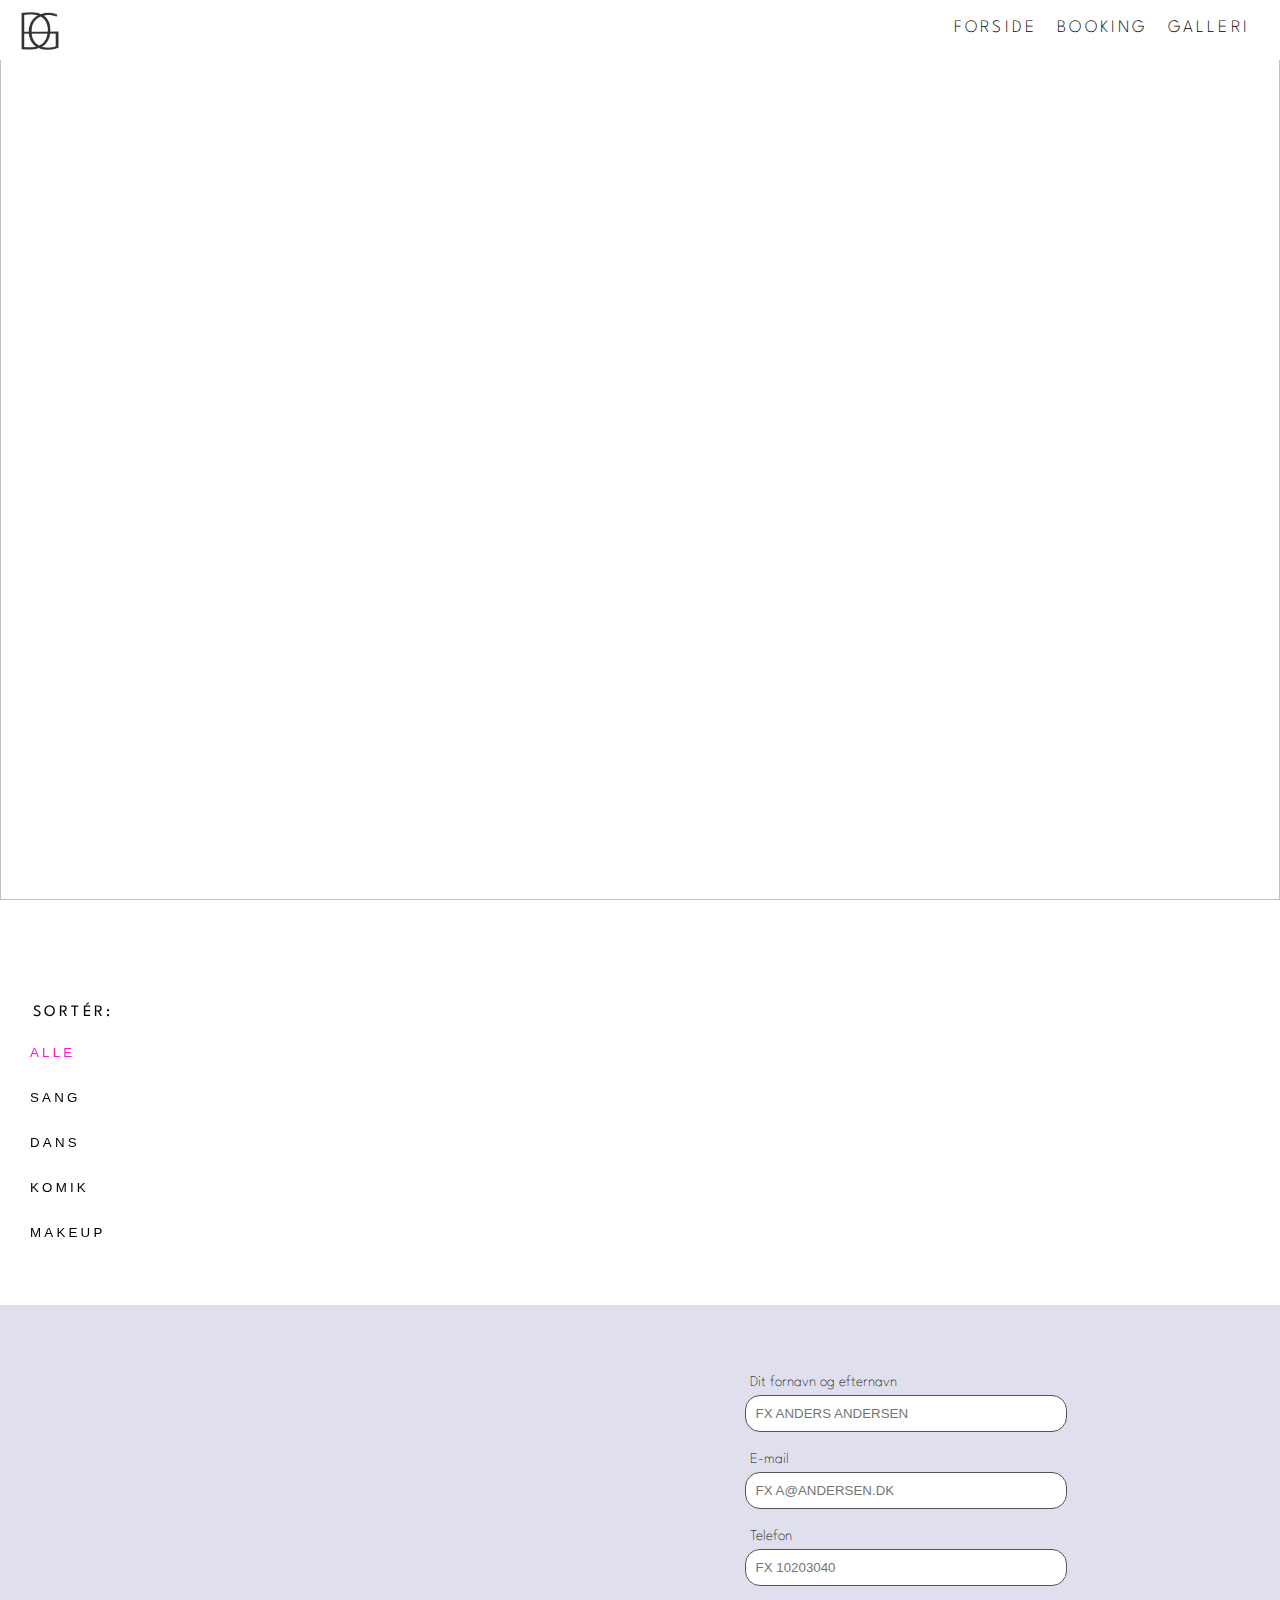
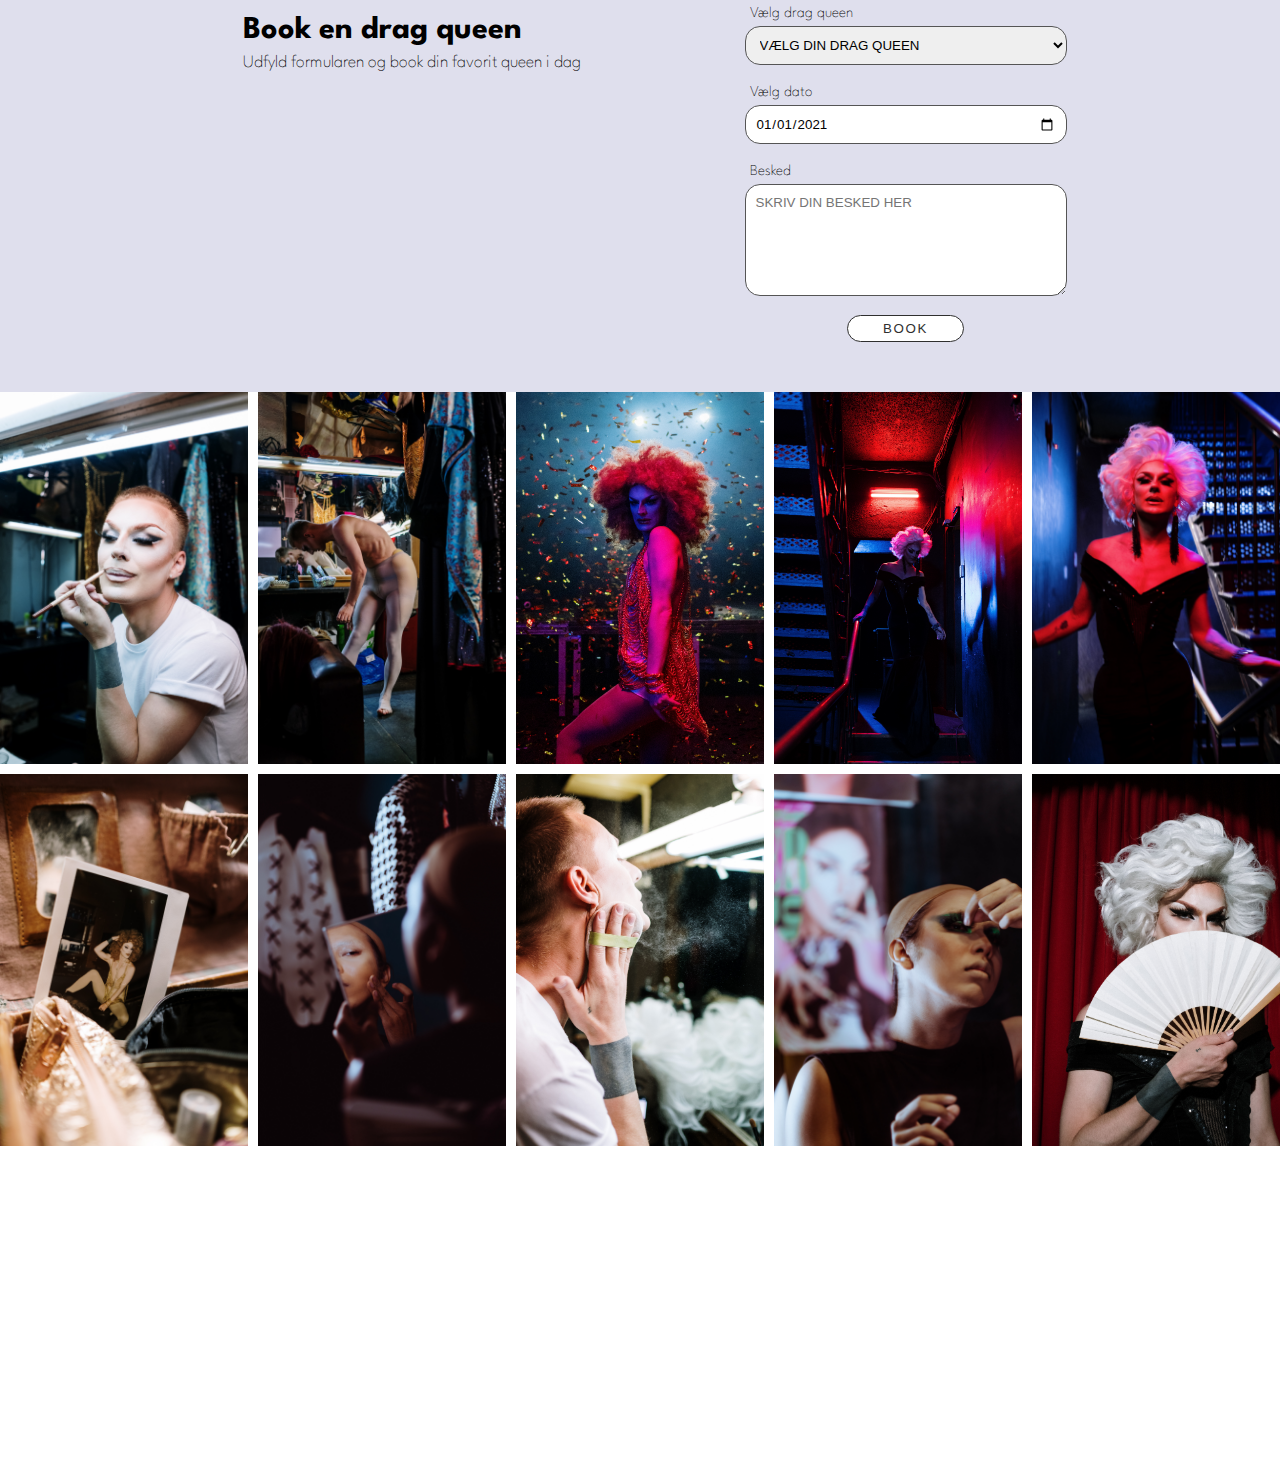
==== commit 08c2af22: "booking sektion opdateret" ====
--- a/index.html
+++ b/index.html
@@ -20,6 +20,7 @@
 
     <header>
         <nav>
+            <!--Logo--->
             <a href="index.html"><img id="logo" src="img/DRAGTOGO_LOGO-02-kopi.png" alt="logo"></a>
 
             <!--Burgermenu der vises på mobil--->
@@ -84,11 +85,11 @@
                 <form name="booking_form" action="lavevttakfordinbeskedhtmlside">
 
                     <!--Rækker med placeholder tekst /microcopy--->
-                    <label for="navn">Fornavn og efternavn</label>
-                    <input id="navn" placeholder="FX MISS DRAG TO GO" name="navn" type="text" required>
+                    <label for="navn">Dit fornavn og efternavn</label>
+                    <input id="navn" placeholder="FX ANDERS ANDERSEN" name="navn" type="text" required>
 
                     <label for="e-mail">E-mail</label>
-                    <input id="e-mail" placeholder="FX DRAG@TOGO.DK" name="e-mail" type="email" required>
+                    <input id="e-mail" placeholder="FX A@ANDERSEN.DK" name="e-mail" type="email" required>
 
                     <label for="tlf">Telefon</label>
                     <input id="tlf" placeholder="FX 10203040" name="tlf" type="tel" pattern="[0-9]{8}" required>
@@ -196,6 +197,4 @@
 
 
     <script src="script.js"></script>
-</body>
-
-</html>
+</body></html>
--- a/style.css
+++ b/style.css
@@ -12,6 +12,7 @@
     /*    background-color: white;*/
     /*    margin: 0;*/
     margin-bottom: 310px;
+    /*plads til footeren kan dukke op*/
 }
 
 main {
@@ -46,9 +47,11 @@
 nav {
     width: 100%;
     position: fixed;
+    /*nav følger med når man scroller*/
     display: flex;
     flex-direction: row;
     justify-content: flex-end;
+    /*nav'en placeres i højre side*/
     height: 60px;
     background-color: white;
 }
@@ -59,6 +62,7 @@
     padding-bottom: 80px;
     font-size: 1.3rem;
     text-transform: uppercase;
+    /*alt skrives med blokbogstaver*/
     letter-spacing: .2rem;
     font-weight: 200;
 }
@@ -66,6 +70,7 @@
 #menuknap {
     margin-right: 20px;
     cursor: pointer;
+    /*en mus der viser man kan klikke*/
     position: fixed;
     z-index: 2;
     padding-top: 10px;
@@ -92,11 +97,14 @@
     background-color: black;
     margin: 6px 0;
     transition: 0.4s;
+    /*burgermenuen åbner blødt*/
     border-radius: 5px;
+    /*burgermenuen får runde kanter*/
 }
 
 .change .bar1 {
     transform: rotate(-45deg) translate(-8px, 5px);
+    /*vi roterer samt placerer stregerne til burgermenuen*/
     transform: rotate(-45deg) translate(-8px, 5px);
     background-color: #454545;
 }
@@ -120,6 +128,7 @@
 #splash img,
 .splash_container {
     grid-area: 1/1;
+    /*vi giver img og container samme plads i grid'et, så vi kan placere teksten ovenpå billedet - følger hierakiet i html'en*/
 }
 
 .splash_container {
@@ -131,16 +140,18 @@
     font-size: 3rem;
     margin-top: 80px;
     text-align: center;
+    letter-spacing: 0.9rem;
 }
 
 #splash p {
-    max-width: 600px;
+    max-width: 680px;
+    /*brødteksten må maks fylde 680px*/
     color: white;
     text-align: center;
-    font-size: 0.9rem;
+    font-size: 1rem;
     margin: 15px;
     letter-spacing: 0.1rem;
-    font-weight: 100;
+    font-weight: 400;
     line-height: 25px;
 }
 
@@ -157,11 +168,13 @@
     left: 49%;
 }
 
+
 /*--------------sortér knap----------------*/
 
 .kategorier {
     display: flex;
     flex-direction: column;
+    /*vi laver sortér menuen i kolonner, så det er modsat af nav'en*/
 }
 
 .kategorier button {
@@ -182,10 +195,12 @@
     text-transform: uppercase;
     text-align: center;
     letter-spacing: .2rem;
+    /*skaber luft mellem bogstaverne for et mere moderne look*/
     font-size: 1rem;
     font-weight: 200;
     margin: auto;
     margin-top: 30px;
+    /*skaber white-space*/
 }
 
 /*------LINKS-----*/
@@ -211,6 +226,7 @@
 a:hover {
     color: #FF1ACA;
     transition: .3s;
+    /*skaber en blød hover-effekt*/
 }
 
 /*----BOOKING SECTION----*/
@@ -345,6 +361,7 @@
     bottom: 0;
     width: 100vw;
     z-index: -1;
+    /*footer bagved body, således den først dukker op, når man scroller helt ned, og body "åbner" footer */
 }
 
 .nyhedsbrev {
@@ -522,7 +539,7 @@
 }
 
 #infoboks {
-    padding: 35px 35px 45px;
+    padding: 35px 40px 45px;
     background-color: #dfdfed;
 }
 
@@ -549,28 +566,33 @@
 }
 
 #booking_knap_container {
-    text-align: center;
+    margin: auto;
+    text-align: center;
+    width: 150px;
+    margin-top: 20px;
 }
 
 #booking_knap {
     background-color: #2f2f2f;
     color: white;
-    padding: 10px 25px;
+    padding: 10px 15px;
     border-radius: 20px;
     text-transform: uppercase;
     letter-spacing: .1rem;
-    font-size: .8rem;
+    font-size: .6rem;
 }
 
 @media (min-width: 650px) {
 
     /*------SPLASH------*/
     #menuknap {
+        /*burgermenu er ikke synlig over 650px*/
         display: none;
     }
 
     #navbar {
         display: contents;
+        /*nav baren bliver nu vist i desktop version*/
     }
 
     #link_box {
@@ -587,6 +609,7 @@
 
     /*-------SORTER + OVERSIGT-------*/
     #oversigt {
+        /*container over alle queens, som bliver hentet ind fra restdb*/
         margin-right: 50px;
         display: grid;
         grid-template-columns: 1fr 1fr;
@@ -657,6 +680,10 @@
         text-align: justify;
     }
 
+    .billede {
+        cursor: pointer;
+    }
+
     /*------BOOKING SEKTION------*/
     #booking {
         display: grid;
@@ -691,8 +718,6 @@
     select {
         width: 322px;
     }
-
-
 
     #book_knap:hover {
         background-color: #2f2f2f;
@@ -739,11 +764,113 @@
         margin-bottom: 10px;
     }
 
-    /*-------SINGLE VIEW------*/
+    /*-------SINGLE VIEW TABLET VERSION------*/
     #detail {
         display: grid;
-        grid-template-columns: 45% 30% 25%;
-        grid-template-rows: auto;
+        grid-template-rows: 70px 1fr 1fr;
+        padding-top: 40px;
+    }
+
+    #row {
+        text-align: left;
+    }
+
+    #tilbage {
+        padding: 8px 35px;
+        margin: 30px 0 0px 50px;
+    }
+
+    #tilbage:hover {
+        background-color: #2f2f2f;
+        color: White;
+        cursor: pointer;
+    }
+
+    #col1 {
+        display: grid;
+        grid-template-columns: 80% 20%;
+        padding: 10px 50px;
+        gap: 20px;
+        grid-column: 1/span 1;
+        grid-row: 2/span 1;
+        object-fit: cover;
+        margin-bottom: 20px;
+    }
+
+    #main_billede {
+        /*
+        width: 320px;
+        height: 642.2px;
+*/
+        width: 100%;
+        height: 97.9%;
+        object-fit: cover;
+    }
+
+    #image_container figure img {
+        padding: 0 0 10px;
+        /*
+        width: 100px;
+        height: 150px;
+*/
+        width: 14vw;
+        height: 25vh;
+        object-fit: cover;
+    }
+
+    .col2_col3_container {
+        display: flex;
+    }
+
+    #col2 {
+        padding: 0 35px;
+        grid-column: 2/span 1;
+        grid-row: 2/span 1;
+    }
+
+    #infoboks {
+        height: 68vh;
+        width: 30vw;
+        padding-top: 30px;
+        margin-bottom: 20px;
+    }
+
+    #col3 {
+        grid-column: 3/span 1;
+        grid-row: 2/span 1;
+        padding: 10px 50px 0 0;
+    }
+
+    #rating_container {
+        padding: 7px 0 20px;
+    }
+
+    #rating_billede {
+        width: 50%;
+    }
+
+    #booking_knap:hover {
+        background-color: white;
+        color: #2f2f2f;
+        border: 1px solid #9f9f9f;
+        transition: .3s;
+    }
+}
+
+@media (min-width: 900px) {
+    .navn {
+        font-size: 1.2rem;
+    }
+
+    article p {
+        padding-top: 40px;
+    }
+
+    /*-------SINGLE VIEW DESKTOP------*/
+    #detail {
+        display: grid;
+        grid-template-columns: 50% 50%;
+        grid-template-rows: 70px 1fr;
         margin: 0;
         padding-top: 40px;
     }
@@ -774,6 +901,7 @@
         grid-row: 2/span 1;
         object-fit: cover;
         margin-bottom: 140px;
+        max-height: 80vh;
     }
 
     #main_billede {
@@ -782,7 +910,7 @@
         height: 642.2px;
 */
         width: 100%;
-        height: 97.9%;
+        max-height: 97.9%;
         object-fit: cover;
     }
 
@@ -797,16 +925,22 @@
         object-fit: cover;
     }
 
+    .col2_col3_container {
+        grid-row: 2/ span 1;
+    }
+
     #col2 {
-        padding: 0 35px;
+        padding: 0 15px;
         grid-column: 2/span 1;
         grid-row: 2/span 1;
     }
 
     #infoboks {
         height: 68vh;
+        width: 20vw;
         padding-top: 30px;
         margin-bottom: 100px;
+        padding: 35px 20px 45px;
     }
 
     #col3 {
@@ -831,17 +965,9 @@
     }
 }
 
-@media (min-width: 900px) {
-    .navn {
-        font-size: 1.2rem;
-    }
-
-    article p {
-        padding-top: 40px;
-    }
-}
-
 @media (max-width: 650px) {
+
+    /*----galleri i single view----*/
     div.image-container figure {
         display: flex;
         gap: 10px;
@@ -865,25 +991,29 @@
         margin-right: 20px;
     }
 
-    /*----galleri i single view----*/
+
     #single_galleri {
         padding-top: 0px;
         padding-left: 30px;
         padding-right: 50px;
     }
 
+    /*----galleri i loop view----*/
     div#image_container #single_galleri figure {
         display: flex;
         gap: 10px;
     }
 
     #image_container {
+        /*container der holder billederne i galleri*/
         overflow-x: scroll;
+        /*gør så vi kan scrolle til siden på mobil for at skabe plads*/
         padding: 20px;
     }
 
     #image_container figure {
         flex-basis: 50%;
+        /*gør så vi kan se en del af næste billede, så der vises at vi kan scrolle til siden */
         flex-shrink: 0;
         flex-grow: 1;
     }
@@ -900,6 +1030,7 @@
 }
 
 .hidden {
+    /*bruges til burgermenu som ikke skal vises i desktop*/
     display: none;
 }
 
@@ -909,6 +1040,7 @@
 /*burger menuanimation*/
 
 .openmenu {
+    /*animation der gør at burgermenuen åbner blødt*/
     animation-name: slide_kf;
     animation-duration: 0.5s;
     animation-iteration-count: 1;
@@ -926,6 +1058,7 @@
 }
 
 .closemenu {
+    /*animation der gør at burgermenuen lukker blødt*/
     animation-name: slideout_kf;
     animation-duration: 0.5s;
     animation-iteration-count: 1;
@@ -933,7 +1066,7 @@
 }
 
 @keyframes slideout_kf {
-    100% {
+    / 100% {
         transform-origin: 0% 0%;
         transform: translateX(100%);
     }
@@ -947,6 +1080,7 @@
 /*splash animation*/
 
 .bounce {
+    /*animation der gør at pilen hopper på splashbilledet*/
     animation-name: bounce_kf;
     animation-duration: 1s;
     animation-iteration-count: infinite;
@@ -956,10 +1090,10 @@
 
 @keyframes bounce_kf {
     100% {
-        transform: translateY(-5px);
+        transform: translateY(-5px) scale(3);
     }
 
     0% {
-        transform: translateY(8px);
-    }
-}
+        transform: translateY(8px) scale(3);
+    }
+}
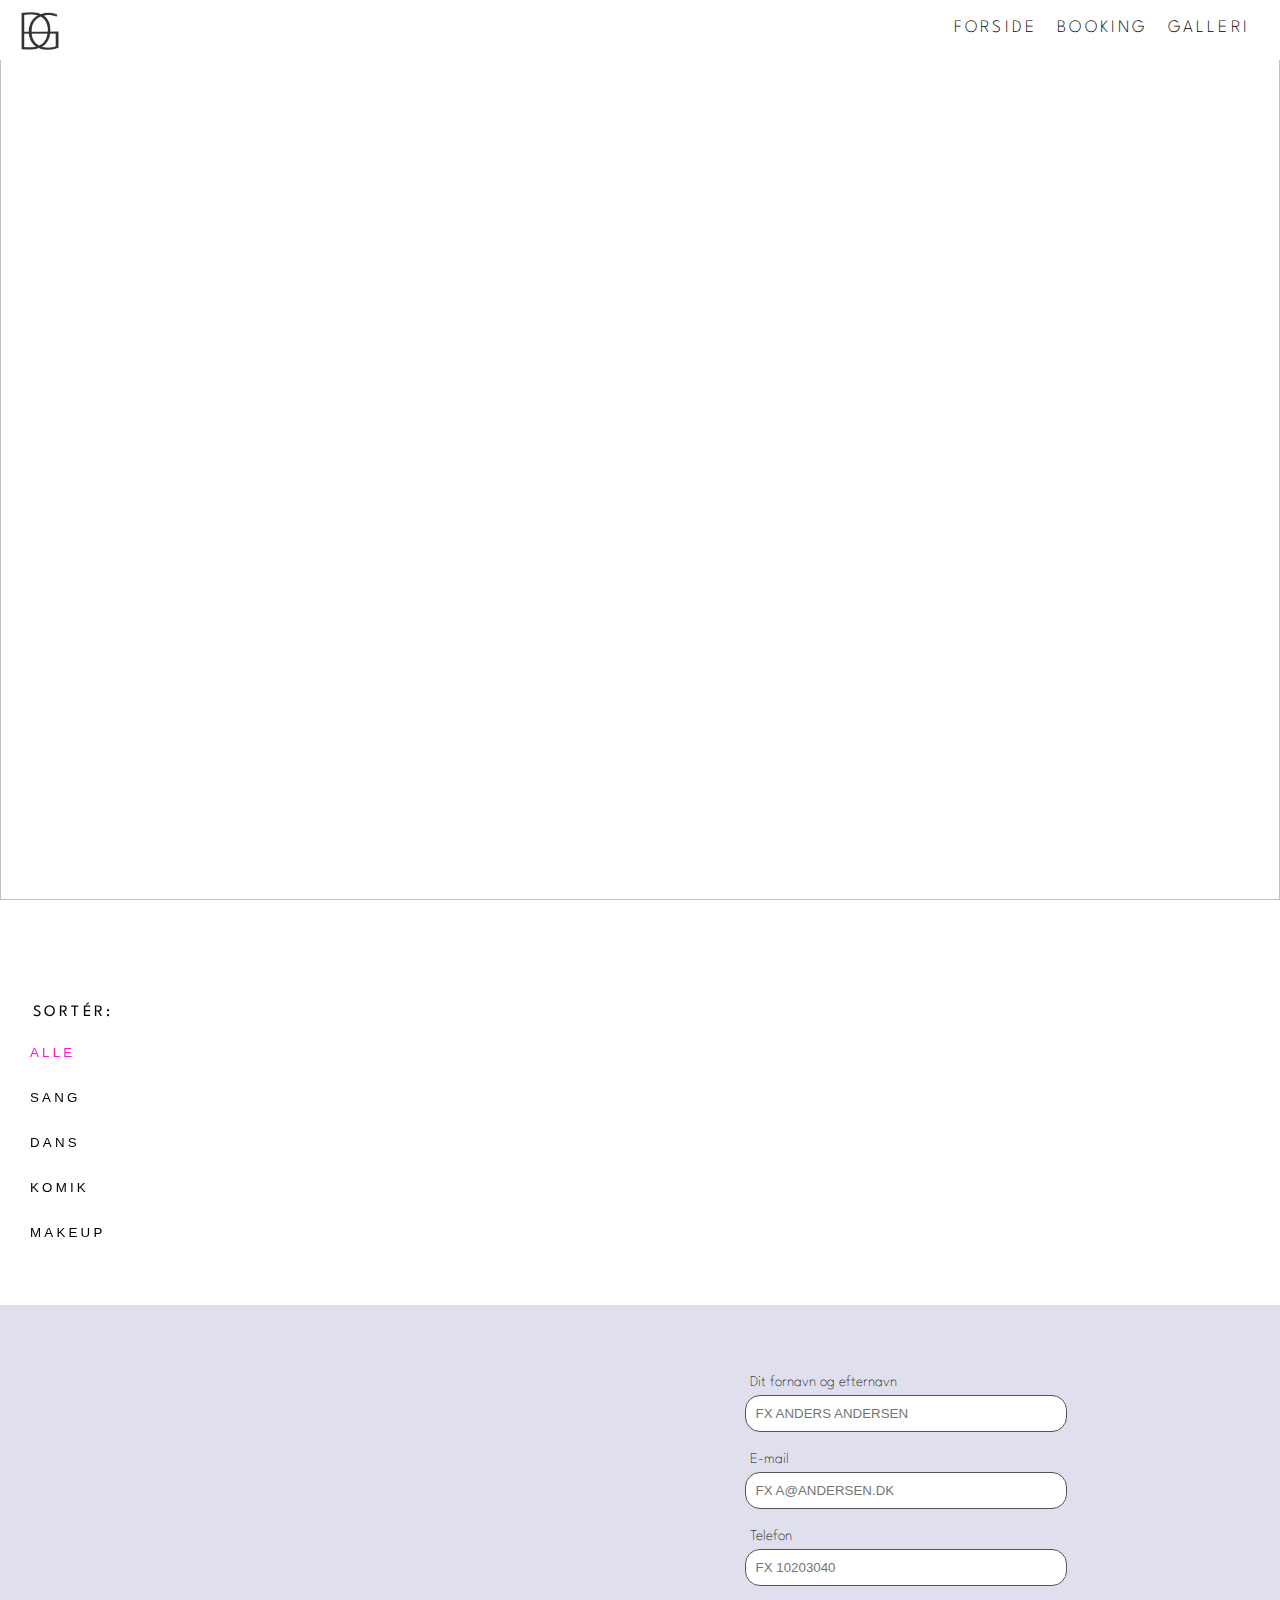
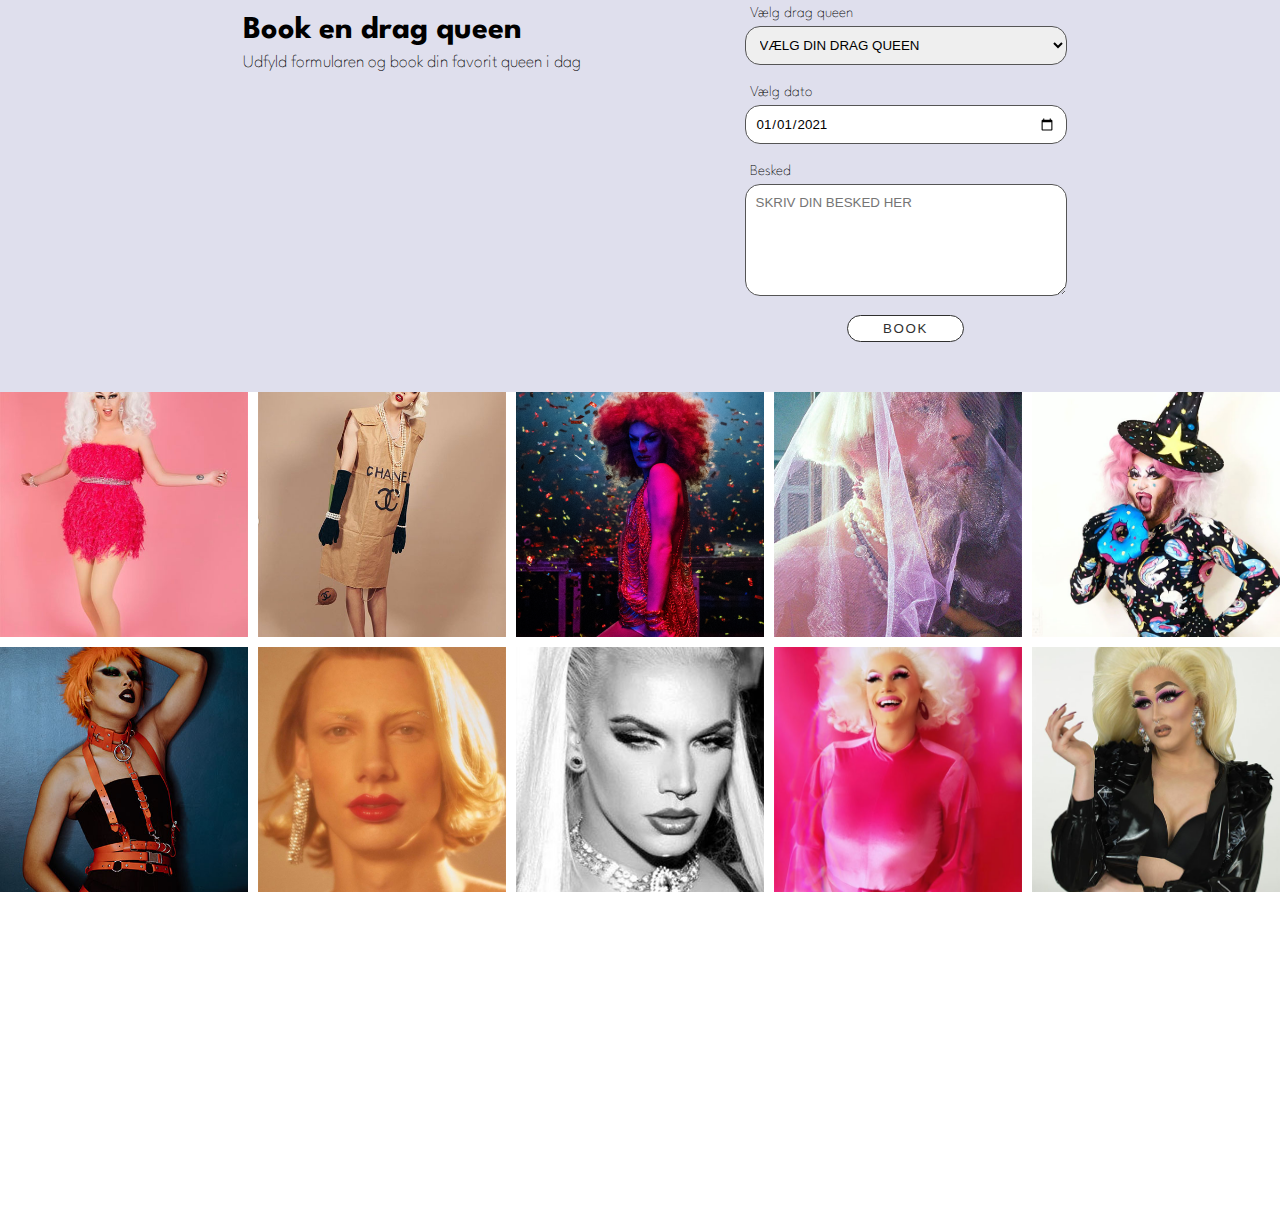
==== commit 63d30b43: "billeder i galleri" ====
--- a/index.html
+++ b/index.html
@@ -133,16 +133,16 @@
         <section id="galleri">
             <div class="image-container">
                 <figure>
-                    <img src="img/drag1.jpg" class="pic1" alt="">
-                    <img src="img/drag2.jpg" class="pic2" alt="">
-                    <img src="img/drag6.jpg" class="pic3" alt="">
-                    <img src="img/drag8.jpg" class="pic4" alt="">
-                    <img src="img/drag9.jpg" class="pic5" alt="">
-                    <img src="img/drag10.jpg" class="pic6" alt="">
-                    <img src="img/drag28.jpg" class="pic7" alt="">
-                    <img src="img/drag16.jpg" class="pic8" alt="">
-                    <img src="img/drag12.jpg" class="pic9" alt="">
-                    <img src="img/drag21.jpg" class="pic10" alt="">
+                    <img src="img/annie.jpg" class="pic1" alt="annie">
+                    <img src="img/betty2.jpg" class="pic2" alt="betty">
+                    <img src="img/drag6.jpg" class="pic3" alt="milkyway">
+                    <img src="img/brynhildr_rettet.jpg" class="pic4" alt="brynhildr">
+                    <img src="img/jaxie.jpg" class="pic5" alt="jaxie">
+                    <img src="img/helena4.jpg" class="pic6" alt="helena">
+                    <img src="img/britney.jpg" class="pic7" alt="britney">
+                    <img src="img/harley5.jpg" class="pic8" alt="harley">
+                    <img src="img/karli.jpg" class="pic9" alt="karli">
+                    <img src="img/sascha.jpg" class="pic10" alt="sascha">
                 </figure>
             </div>
         </section>
--- a/style.css
+++ b/style.css
@@ -302,6 +302,15 @@
     grid-template-columns: repeat(5, 1fr);
     grid-auto-rows: 1fr;
     gap: 10px;
+
+}
+
+.image-container figure img {
+
+    object-fit: cover;
+    height: 245px;
+    width: 100%;
+
 }
 
 .pic1 {
@@ -807,6 +816,10 @@
         object-fit: cover;
     }
 
+    .ekstra_billede {
+        cursor: pointer;
+    }
+
     #image_container figure img {
         padding: 0 0 10px;
         /*
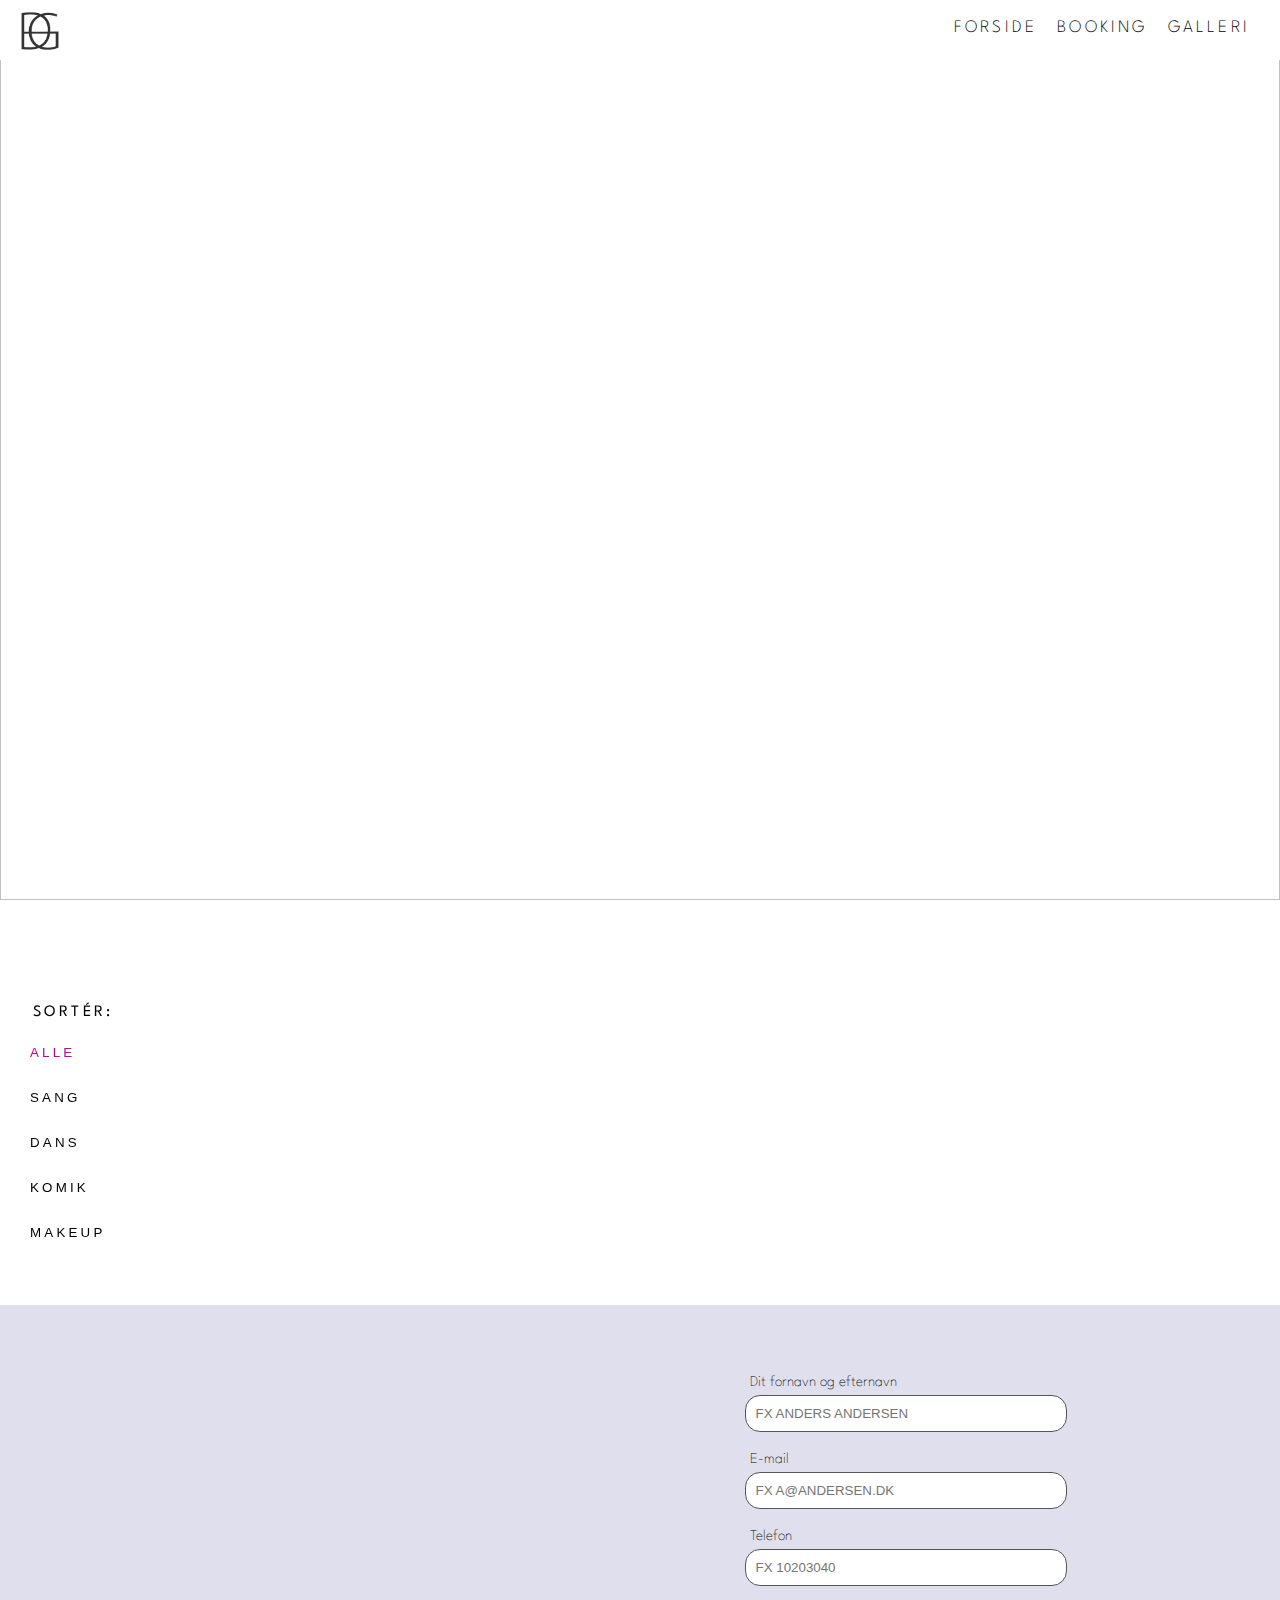
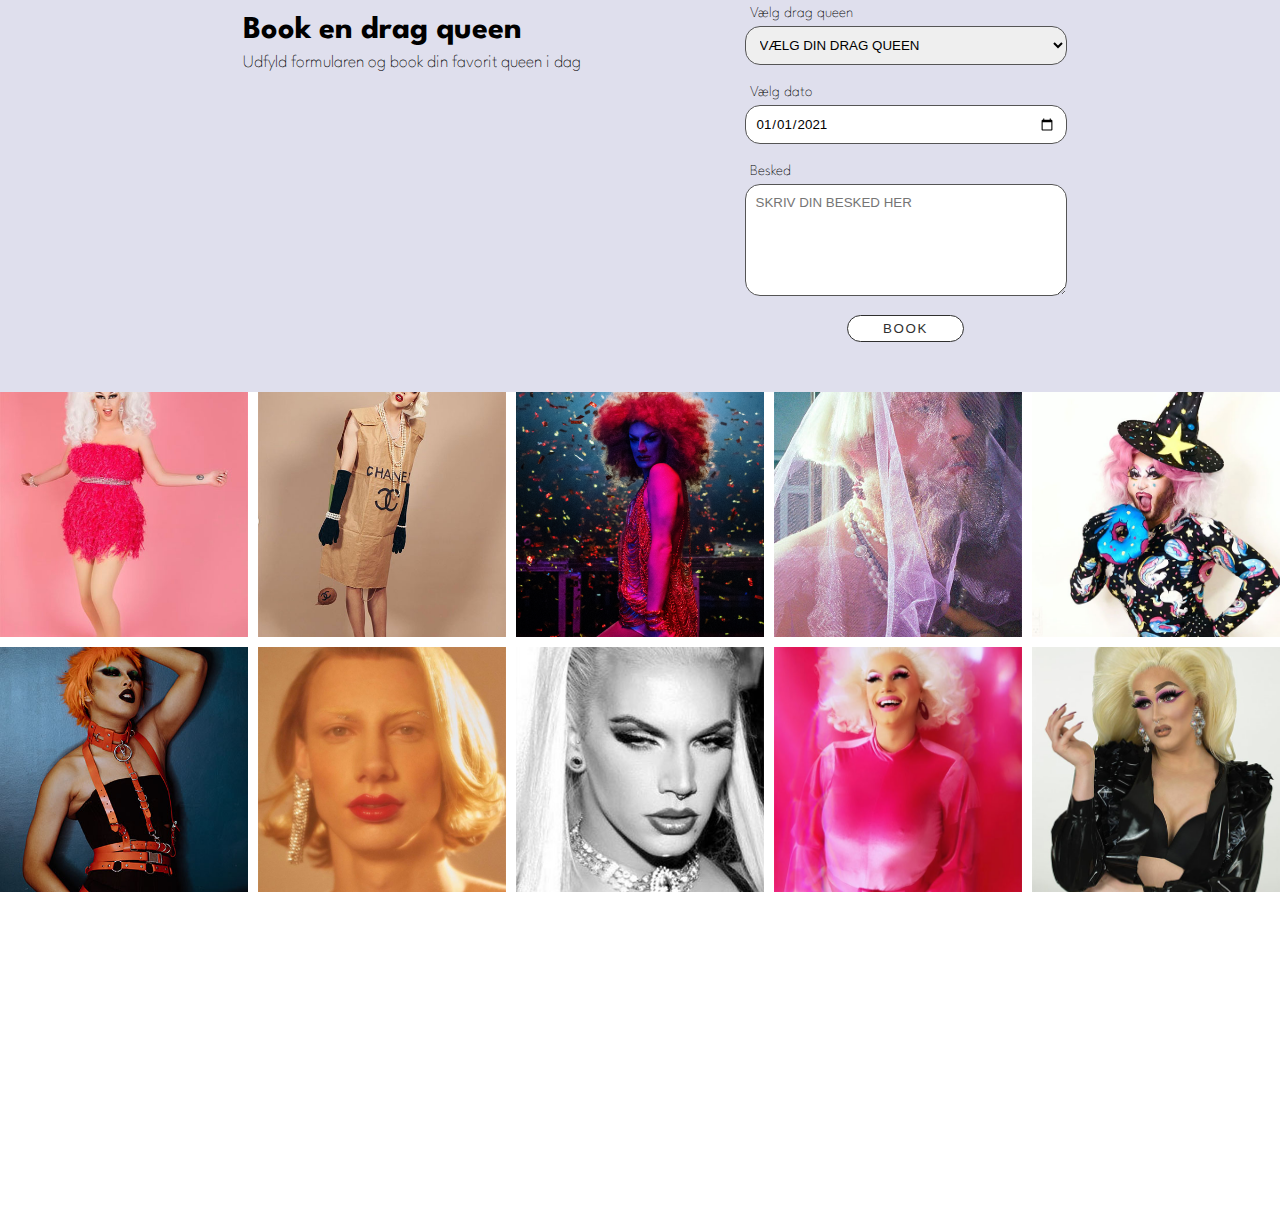
==== commit 446e0d27: "lighthouse update" ====
--- a/index.html
+++ b/index.html
@@ -57,7 +57,7 @@
         <section id="liste">
 
             <div id="sorter_section">
-                <h3 class="sorter">Sortér: ☰</h3>
+                <h2 class="sorter">Sortér: ☰</h2>
                 <div class="kategorier hidden">
                     <!--Filtreringsknapper med data-attributter--->
                     <button data-kategori="alle" class="valgt">ALLE</button>
@@ -77,7 +77,7 @@
         <!--Booking boks--->
         <section id="booking">
             <div id="booking_tekst">
-                <h2>Book en drag queen</h2>
+                <h3>Book en drag queen</h3>
                 <p>Udfyld formularen og book din favorit queen i dag</p>
             </div>
 
@@ -151,7 +151,7 @@
         <template>
             <article>
                 <img class="billede" src="" alt="">
-                <button id="se_mere">Se mere</button>
+                <button class="se_mere">Se mere</button>
                 <p class="navn">Miss </p>
             </article>
         </template>
@@ -175,8 +175,11 @@
                 <p>Tilmeld dig vores nyhedsbrev</p>
                 <div class="mail_boks">
                     <!--Placeholder tekst/microcopy - "required" er et felt der SKAL udfyldes--->
-                    <input placeholder="MIN E-MAILADRESSE" type="text" name="mail" required>
+
+                    <label for="tilmeld_email">
+                        <input id="tilmeld_email" placeholder="MIN E-MAILADRESSE" type="text" name="mail" required></label>
                     <button class="tilmeld_knap">TILMELD ▸</button>
+
                 </div>
                 <div class="streg"></div>
             </div>
@@ -197,4 +200,6 @@
 
 
     <script src="script.js"></script>
-</body></html>
+</body>
+
+</html>
--- a/style.css
+++ b/style.css
@@ -21,11 +21,11 @@
     margin-bottom: 180px;
 }
 
+h3 {
+    font-size: 1.5rem;
+}
+
 h2 {
-    font-size: 1.5rem;
-}
-
-h3 {
     font-size: 1rem;
 }
 
@@ -215,7 +215,7 @@
 
 button:hover {
     background-color: none;
-    color: #FF1ACA;
+    color: #c70099;
 }
 
 a {
@@ -224,7 +224,7 @@
 }
 
 a:hover {
-    color: #FF1ACA;
+    color: #c70099;
     transition: .3s;
     /*skaber en blød hover-effekt*/
 }
@@ -460,13 +460,13 @@
     display: grid;
 }
 
-#se_mere,
+.se_mere,
 article img,
 article p {
     grid-area: 1/1;
 }
 
-#se_mere {
+.se_mere {
     place-self: end center;
     margin-bottom: 30px;
     background-color: rgb(255, 255, 255, .8);
@@ -630,7 +630,7 @@
         height: 90%;
     }
 
-    #se_mere:hover {
+    .se_mere:hover {
         background-color: #2f2f2f;
         padding: 8px 40px;
         border-radius: 20px;
@@ -668,7 +668,7 @@
     }
 
     .kategorier button:hover {
-        color: #FF1ACA;
+        color: #c70099;
         transition: .3s;
     }
 
@@ -700,8 +700,8 @@
         padding: 50px;
     }
 
-    #booking h2 {
-        font-size: 2rem;
+    #booking h3 {
+        font-size: 2rem !important;
     }
 
     #booking p {
@@ -1039,7 +1039,7 @@
 /*--------effekter--------*/
 
 .valgt {
-    color: #ff1aca !important;
+    color: #c70099 !important;
 }
 
 .hidden {
